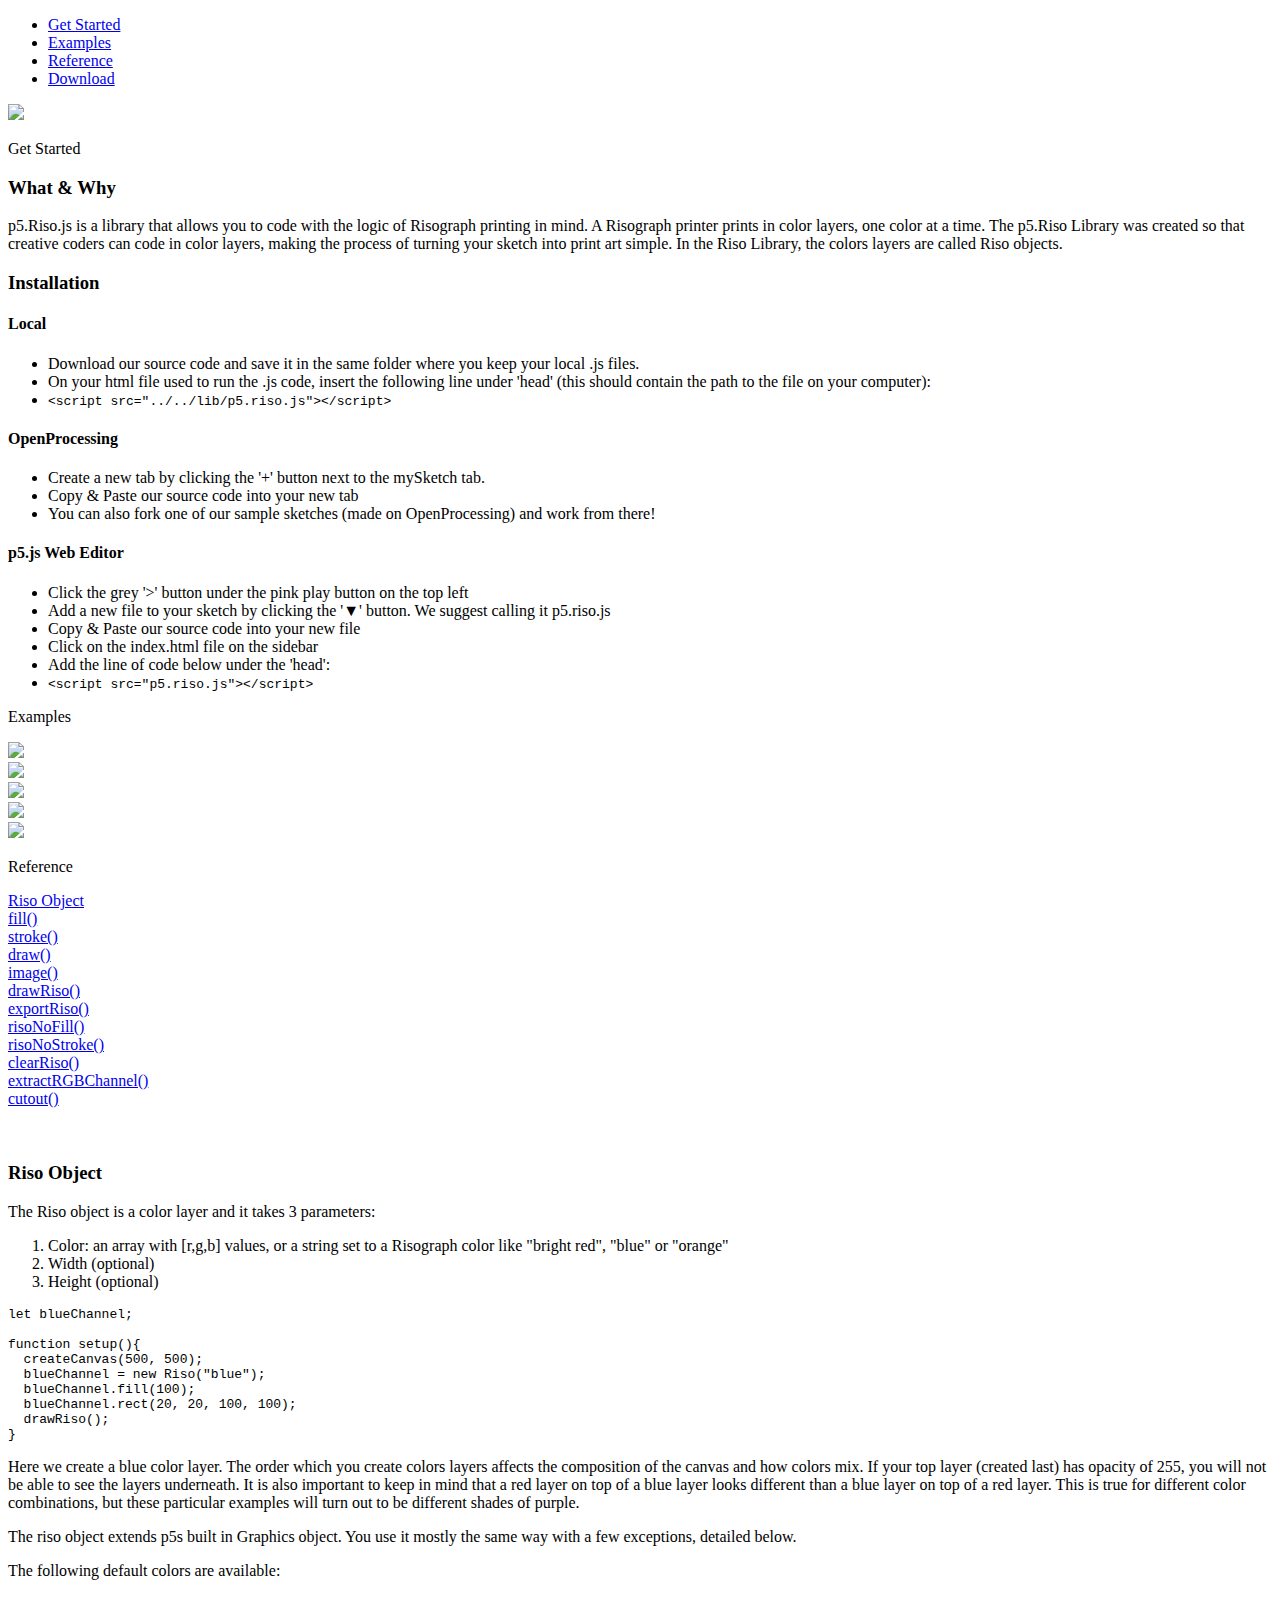
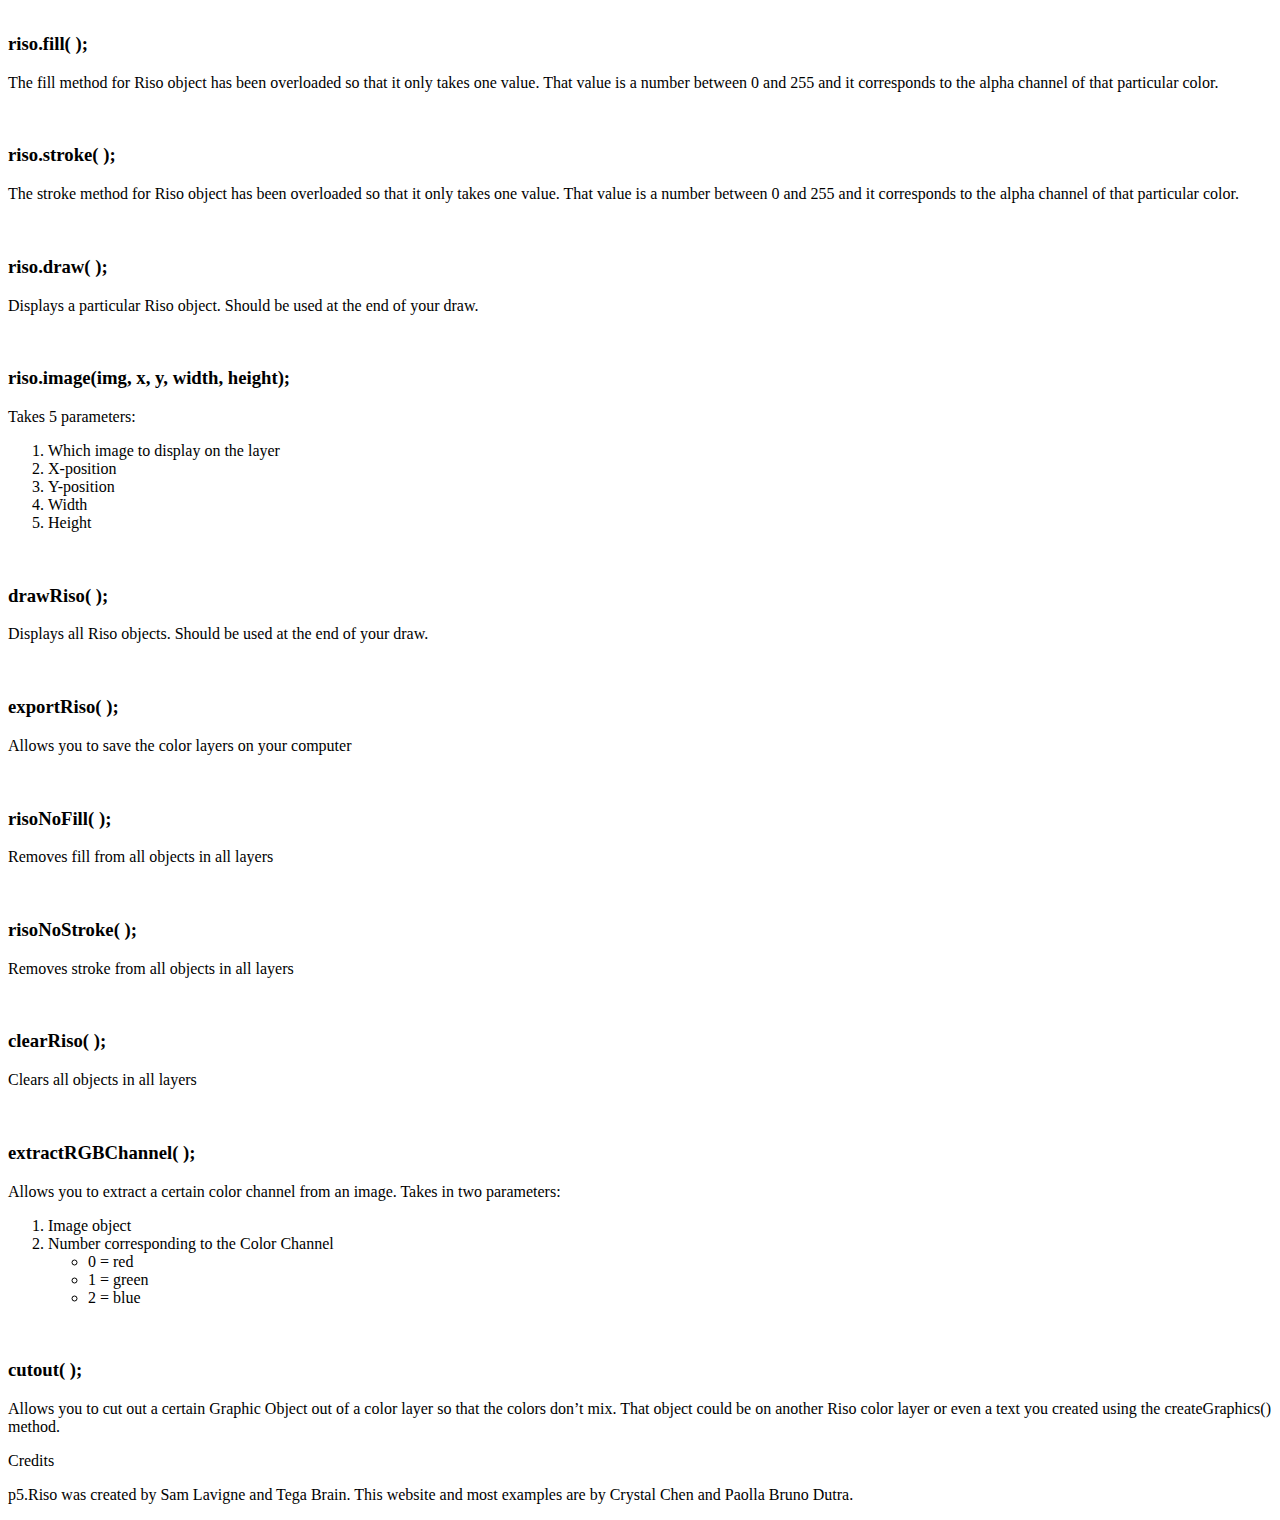
==== docs/index.html @ fc684877 "change download link" ====
<!DOCTYPE html>
<html>

<head>
  <meta charset="utf-8">
  <title>p5.riso</title>
  <link rel="stylesheet" href="prism.css">
  <link rel="stylesheet" href="style.css">
</head>

<body>

  <nav class="nav-wrapper">
    <ul>
      <!-- <li><img id="icon" src="assets/p5.Riso.gif"></li> -->
      <li><a href="#get" id="C">Get Started</a></li>
      <li><a href="#ex" id="Y">Examples</a></li>
      <li><a href="#ref" id="M">Reference</a></li>
      <li><a href="https://raw.githubusercontent.com/antiboredom/p5.riso/master/lib/p5.riso.js" id="K">Download</a></li>
    </ul>
  </nav>

  <div>
    <img id="icon" src="assets/p5.Riso.gif">
  </div>


  <div id="CMYK">

    <div id="get">
      <p id="title_start">Get Started</p>
      <!--                 <img src="marilyn-warhol-cyan.jpg" alt="Marilyn by Warhol"> -->
      <div class="text1">
        <h3>What & Why</h3>
        <p> p5.Riso.js is a library that allows you to code with the logic of Risograph printing in mind. A Risograph printer prints in color layers, one color at a time. The p5.Riso Library was created so that creative coders can code in color layers, making the process of turning your sketch into print art simple. In the Riso Library, the colors layers are called Riso objects.</p>
        <h3>Installation</h3>
        <h4>Local</h4>
        <ul>
          <li>Download our source code and save it in the same folder where you keep your local .js files.</li>
          <li>On your html file used to run the .js code, insert the following line under 'head' (this should contain the path to the file on your computer):</li>
          <li><code>&lt;script src="../../lib/p5.riso.js"&gt;&lt;/script&gt;</code></li>
        </ul>
        <h4>OpenProcessing</h4>
        <ul>
          <li>Create a new tab by clicking the '+' button next to the mySketch tab.</li>
          <li>Copy & Paste our source code into your new tab</li>
          <li>You can also fork one of our sample sketches (made on OpenProcessing) and work from there!</li>
        </ul>
        <h4>p5.js Web Editor</button>
        </h4>
        <ul>
          <li>Click the grey '>' button under the pink play button on the top left</li>
          <li>Add a new file to your sketch by clicking the '▼' button. We suggest calling it p5.riso.js</li>
          <li>Copy & Paste our source code into your new file</li>
          <li>Click on the index.html file on the sidebar</li>
          <li>Add the line of code below under the 'head':</li>
          <li><code>&lt;script src="p5.riso.js"&gt;&lt;/script&gt;</code></li>
        </ul>
      </div>
    </div>

    <div id="ex">
      <p id="title_ex">Examples</p>
      <div class="ml">

        <div class="riso-example">
          <a href="https://github.com/antiboredom/p5.riso/tree/master/examples/Cutout">
            <img src="assets/cutout.jpg">
          </a>
        </div>

        <div class="riso-example">
          <a href="https://github.com/antiboredom/p5.riso/tree/master/examples/Image_And_Text">
            <img src="assets/image.jpg">
          </a>
        </div>

        <div class="riso-example">
          <a href="https://github.com/antiboredom/p5.riso/tree/master/examples/Capture">
            <img src="assets/capture.jpg">
          </a>
        </div>

        <div class="riso-example">
          <a href="https://github.com/antiboredom/p5.riso/tree/master/examples/Dither">
            <img src="assets/dither1.jpg">
          </a>
        </div>

        <div class="riso-example">
          <a href="https://github.com/antiboredom/p5.riso/tree/master/examples/Dither">
            <img src="assets/dither2.jpg">
          </a>
        </div>

        <!-- FIRST ROW -->
        <!-- <div> -->
        <!--   <div class="container"> -->
        <!--     <img src="assets/layers.png" alt="" class="image"> -->
        <!--     <a href="https://www.openprocessing.org/sketch/742671"> -->
        <!--       <div class="overlay overlayFade"> -->
        <!--         <div class="text">Basic Layering</div> -->
        <!--       </div> -->
        <!--     </a> -->
        <!--   </div> -->
        <!--   <div class="container"> -->
        <!--     <img src="assets/cutout.png" alt="" class="image"> -->
        <!--     <a href="https://www.openprocessing.org/sketch/735487"> -->
        <!--       <div class="overlay overlayFade"> -->
        <!--         <div class="text">Cutout</div> -->
        <!--       </div> -->
        <!--     </a> -->
        <!--   </div> -->
        <!--   <div class="container"> -->
        <!--     <img src="assets/marilyn.png" alt="" class="image"> -->
        <!--     <a href="https://www.openprocessing.org/sketch/735496"> -->
        <!--       <div class="overlay overlayFade"> -->
        <!--         <div class="text">Cutout Text</div> -->
        <!--       </div> -->
        <!--     </a> -->
        <!--   </div> -->
        <!-- </div> -->
        <!--  -->
        <!-- <!&#45;&#45; SECOND ROW &#45;&#45;> -->
        <!-- <div> -->
        <!--   <div class="container"> -->
        <!--     <img src="assets/pattern.png" alt="" class="image"> -->
        <!--     <a href="https://www.openprocessing.org/sketch/736204"> -->
        <!--       <div class="overlay overlayFade"> -->
        <!--         <div class="text">Patterns</div> -->
        <!--       </div> -->
        <!--     </a> -->
        <!--   </div> -->
        <!--   <div class="container"> -->
        <!--     <img src="assets/lindenmayer.png" alt="" class="image"> -->
        <!--     <a href="https://www.openprocessing.org/sketch/736394"> -->
        <!--       <div class="overlay overlayFade"> -->
        <!--         <div class="text">Lindernmayer</div> -->
        <!--       </div> -->
        <!--   </div> -->
        <!--   <div class="container"> -->
        <!--     <img src="assets/videoCap.png" alt="" class="image"> -->
        <!--     <a href="https://www.openprocessing.org/sketch/736456"> -->
        <!--       <div class="overlay overlayFade"> -->
        <!--         <div class="text">Video Capture</div> -->
        <!--       </div> -->
        <!--     </a> -->
        <!--   </div> -->
        <!-- </div> -->

      </div>
    </div>

    <div id="ref">
      <p id="title_ref">Reference</p>
      <div class="text2" id="ref_table">
        <div><a href="#riso">Riso Object</a></div>
        <div><a href="#fill">fill()</a></div>
        <div><a href="#stroke">stroke()</a></div>

        <div><a href="#draw">draw()</a></div>
        <div><a href="#image">image()</a></div>
        <div><a href="#drawRiso">drawRiso()</a></div>

        <div><a href="#expRiso">exportRiso()</a></div>
        <div><a href="#nofill">risoNoFill()</a></div>
        <div><a href="#nostroke">risoNoStroke()</a></div>

        <div><a href="#clearRiso">clearRiso()</a></div>
        <div><a href="#channel">extractRGBChannel()</a></div>
        <div><a href="#cutout">cutout()</a></div>

      </div>

      <br>
      <br>

      <div class="description" id="riso">
        <h3>Riso Object</h3>
        <p>The Riso object is a color layer and it takes 3 parameters:</p>
        <ol>
          <li>Color: an array with [r,g,b] values, or a string set to a Risograph color like "bright red", "blue" or "orange"</li>
          <li>Width (optional)</li>
          <li>Height (optional)</li>
        </ol>

<pre><code class="language-javascript">let blueChannel;

function setup(){
  createCanvas(500, 500);
  blueChannel = new Riso("blue");
  blueChannel.fill(100);
  blueChannel.rect(20, 20, 100, 100);
  drawRiso();
}</code></pre>

        <p>Here we create a blue color layer. The order which you create colors layers affects the composition of the canvas and how colors mix. If your top layer (created last) has opacity of 255, you will not be able to see the layers underneath. It is also important to keep in mind that a red layer on top of a blue layer looks different than a blue layer on top of a red layer. This is true for different color combinations, but these particular examples will turn out to be different shades of purple.</p>

        <p>The riso object extends p5s built in Graphics object. You use it mostly the same way with a few exceptions, detailed below.</p>

        <p>The following default colors are available: <span id="all-colors"></span></p>
      </div>

      <br>

      <div class="description" id="fill">
        <h3>riso.fill( );</h3>
        <p>The fill method for Riso object has been overloaded so that it only takes one value. That value is a number between 0 and 255 and it corresponds to the alpha channel of that particular color.</p>
      </div>
      <br>

      <div class="description" id="stroke">
        <h3>riso.stroke( );</h3>
        <p>The stroke method for Riso object has been overloaded so that it only takes one value. That value is a number between 0 and 255 and it corresponds to the alpha channel of that particular color.</p>
      </div>
      <br>

      <div class="description" id="draw">
        <h3>riso.draw( );</h3>
        <p>Displays a particular Riso object. Should be used at the end of your draw.</p>
      </div>
      <br>

      <div class="description" id="image">
        <h3>riso.image(img, x, y, width, height);</h3>
        <p>Takes 5 parameters:</p>
        <ol>
          <li>Which image to display on the layer</li>
          <li>X-position</li>
          <li>Y-position</li>
          <li>Width</li>
          <li>Height</li>
        </ol>
      </div>
      <br>

      <div class="description" id="drawRiso">
        <h3>drawRiso( );</h3>
        <p>Displays all Riso objects. Should be used at the end of your draw.</p>
      </div>
      <br>

      <div class="description" id="expRiso">
        <h3>exportRiso( );</h3>
        <p>Allows you to save the color layers on your computer</p>
      </div>
      <br>

      <div class="description" id="nofill">
        <h3>risoNoFill( );</h3>
        <p>Removes fill from all objects in all layers</p>
      </div>
      <br>

      <div class="description" id="nostroke">
        <h3>risoNoStroke( );</h3>
        <p>Removes stroke from all objects in all layers</p>
      </div>
      <br>

      <div class="description" id="expRiso">
        <h3>clearRiso( );</h3>
        <p>Clears all objects in all layers</p>
      </div>
      <br>

      <div class="description" id="channel">
        <h3>extractRGBChannel( );</h3>
        <p>Allows you to extract a certain color channel from an image. Takes in two parameters:</p>
        <ol>
          <li>Image object</li>
          <li>Number corresponding to the Color Channel</li>
          <ul>
            <li>0 = red</li>
            <li>1 = green</li>
            <li>2 = blue</li>
          </ul>
        </ol>
      </div>
      <br>

      <div class="description" id="cutout">
        <h3>cutout( );</h3>
        <p>Allows you to cut out a certain Graphic Object out of a color layer so that the colors don’t mix. That object could be on another Riso color layer or even a text you created using the createGraphics() method.</p>
      </div>

    </div>

    <div id="credits">
      <p id="title_credits">Credits</p>
      <div class="text1">
        <p>p5.Riso was created by Sam Lavigne and Tega Brain. This website and most examples are by Crystal Chen and Paolla Bruno Dutra.</p>
      </div>
    </div>
  </div>
  <script rel="scriptsheet" src="script.js"></script>
  <script src="prism.js"></script>
</body>

</html>
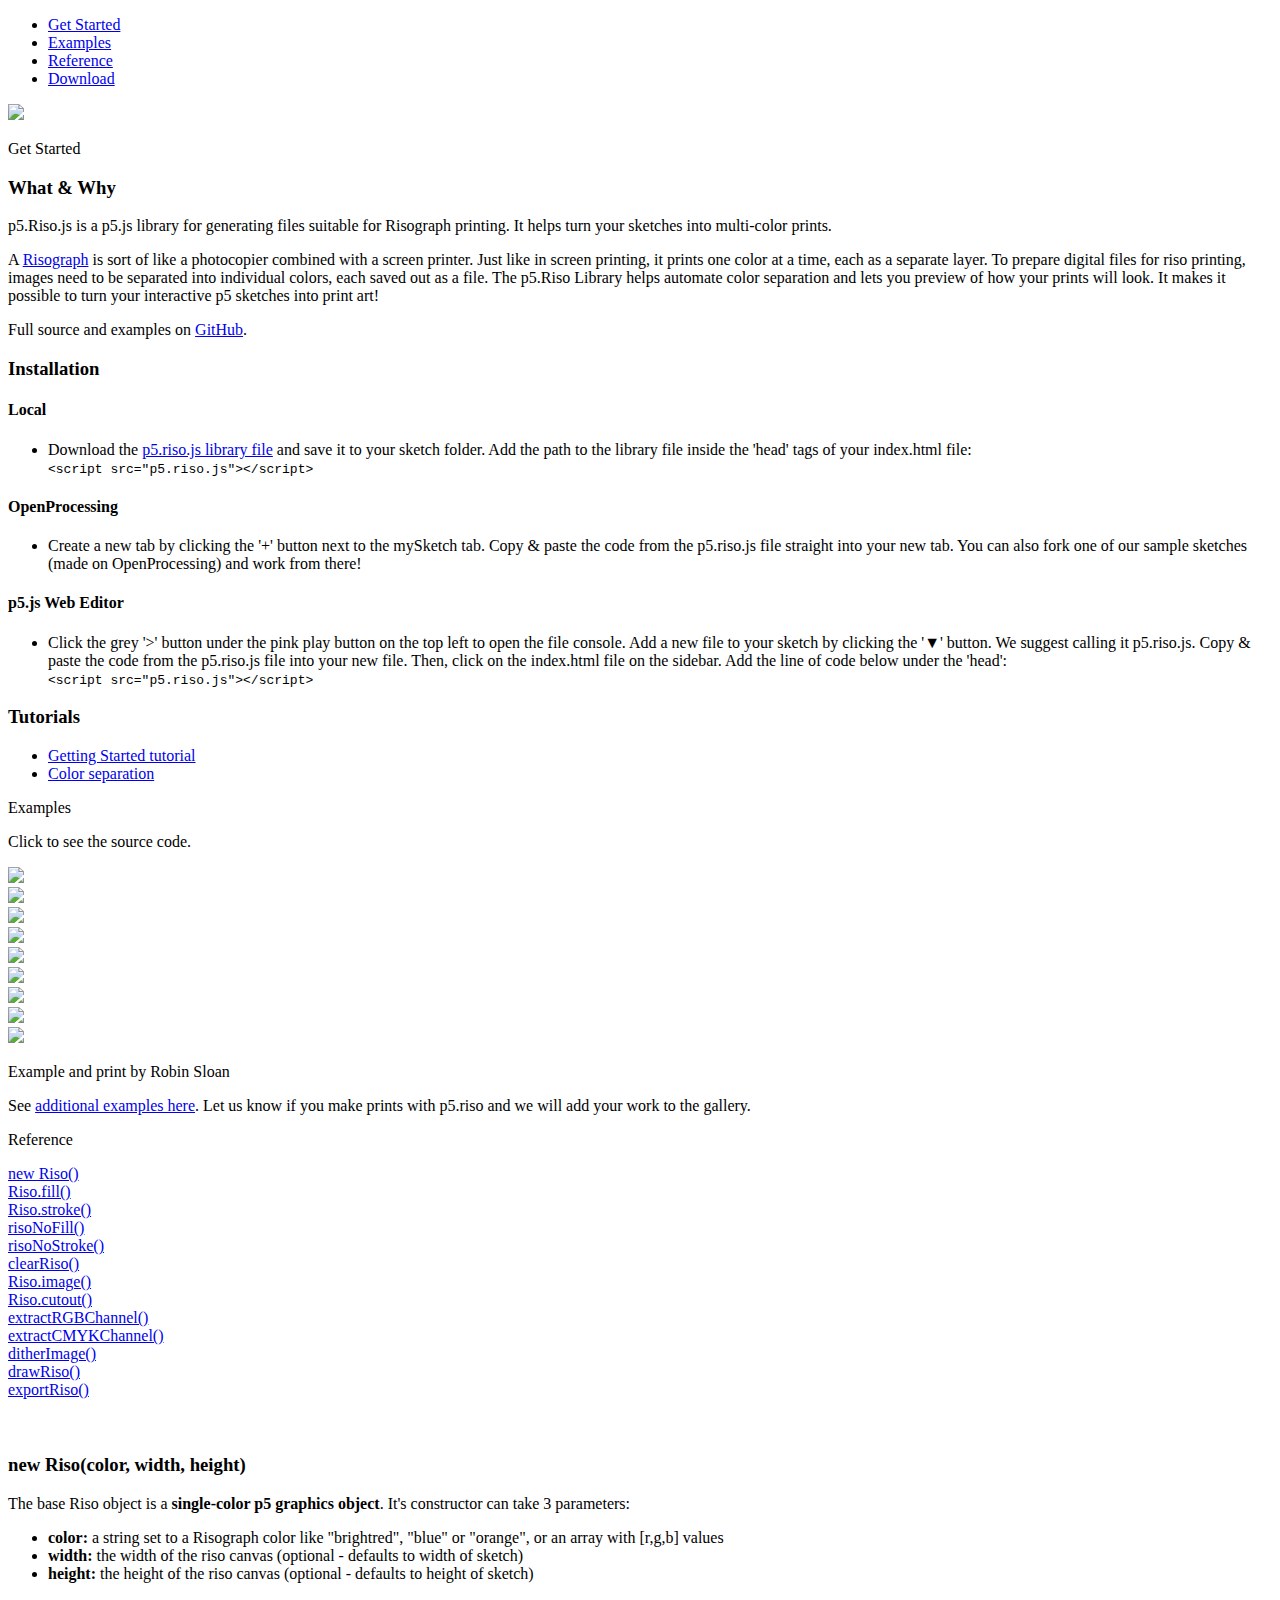
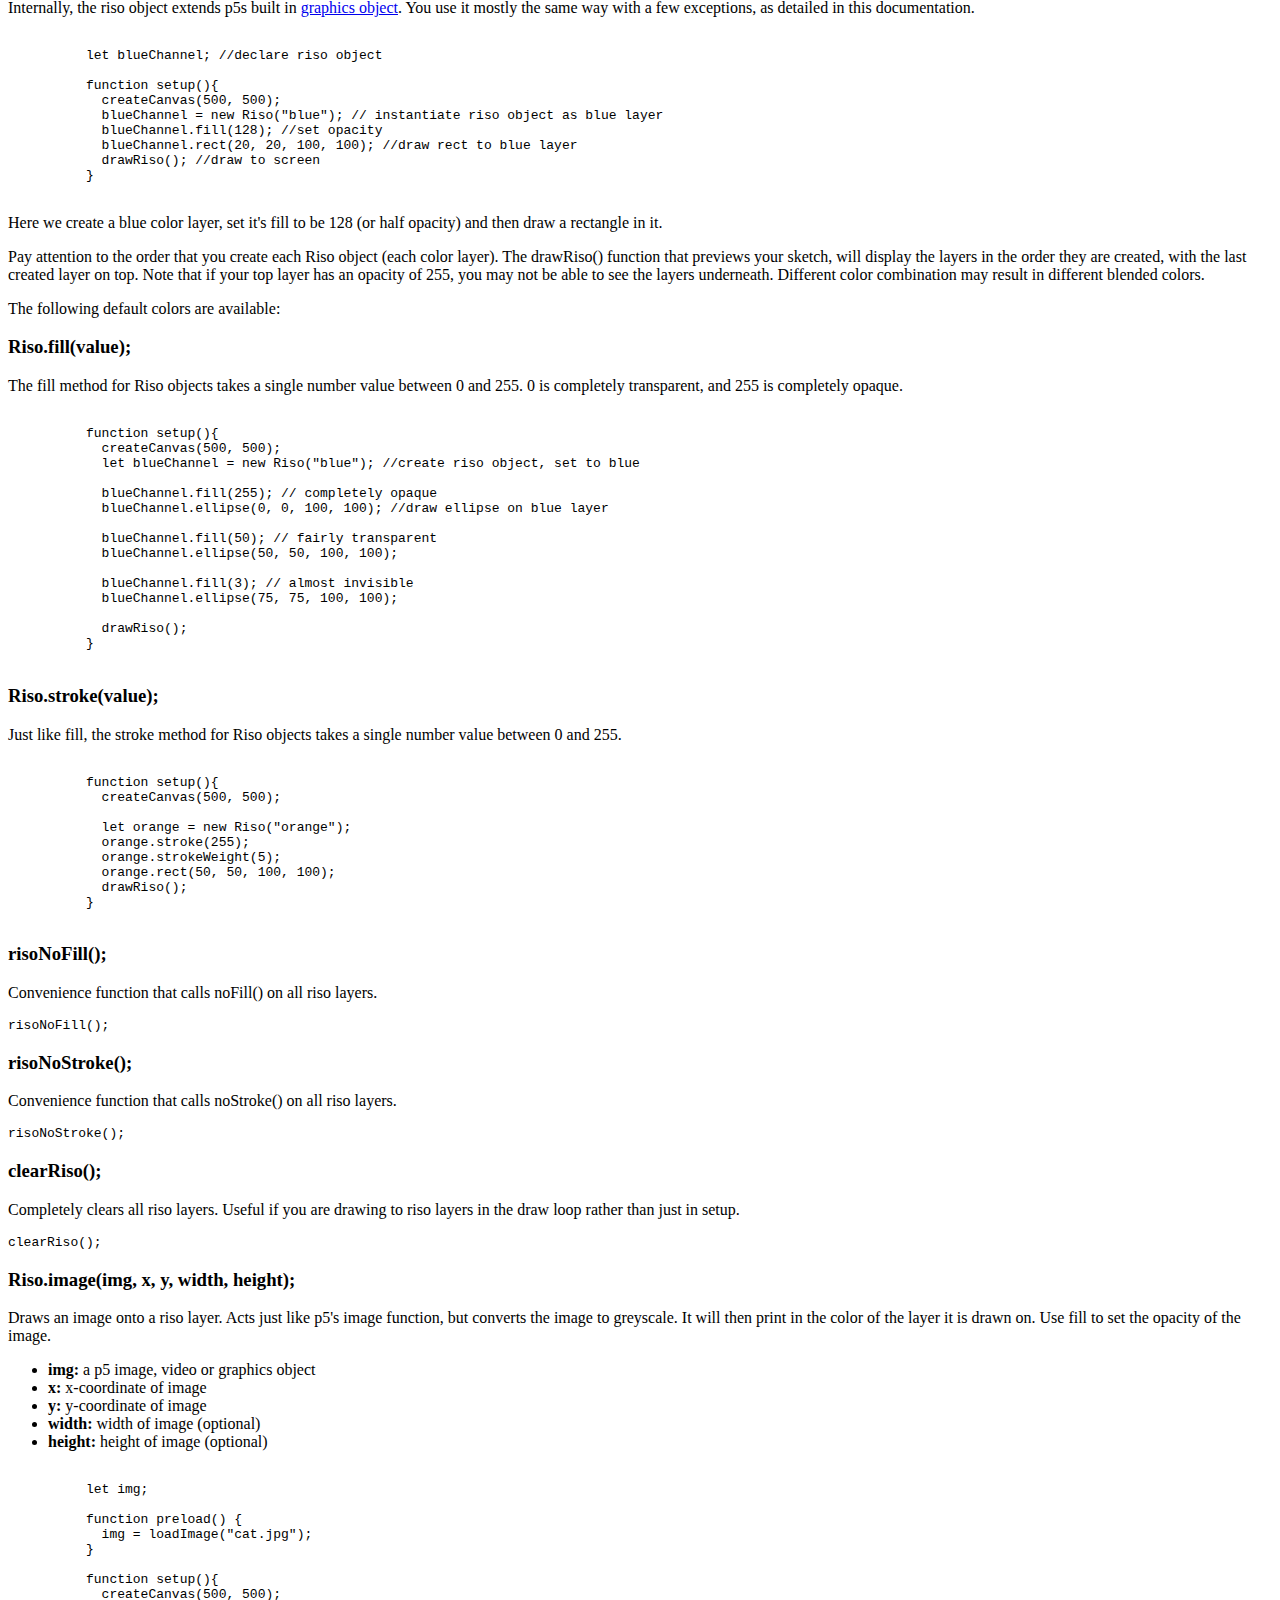
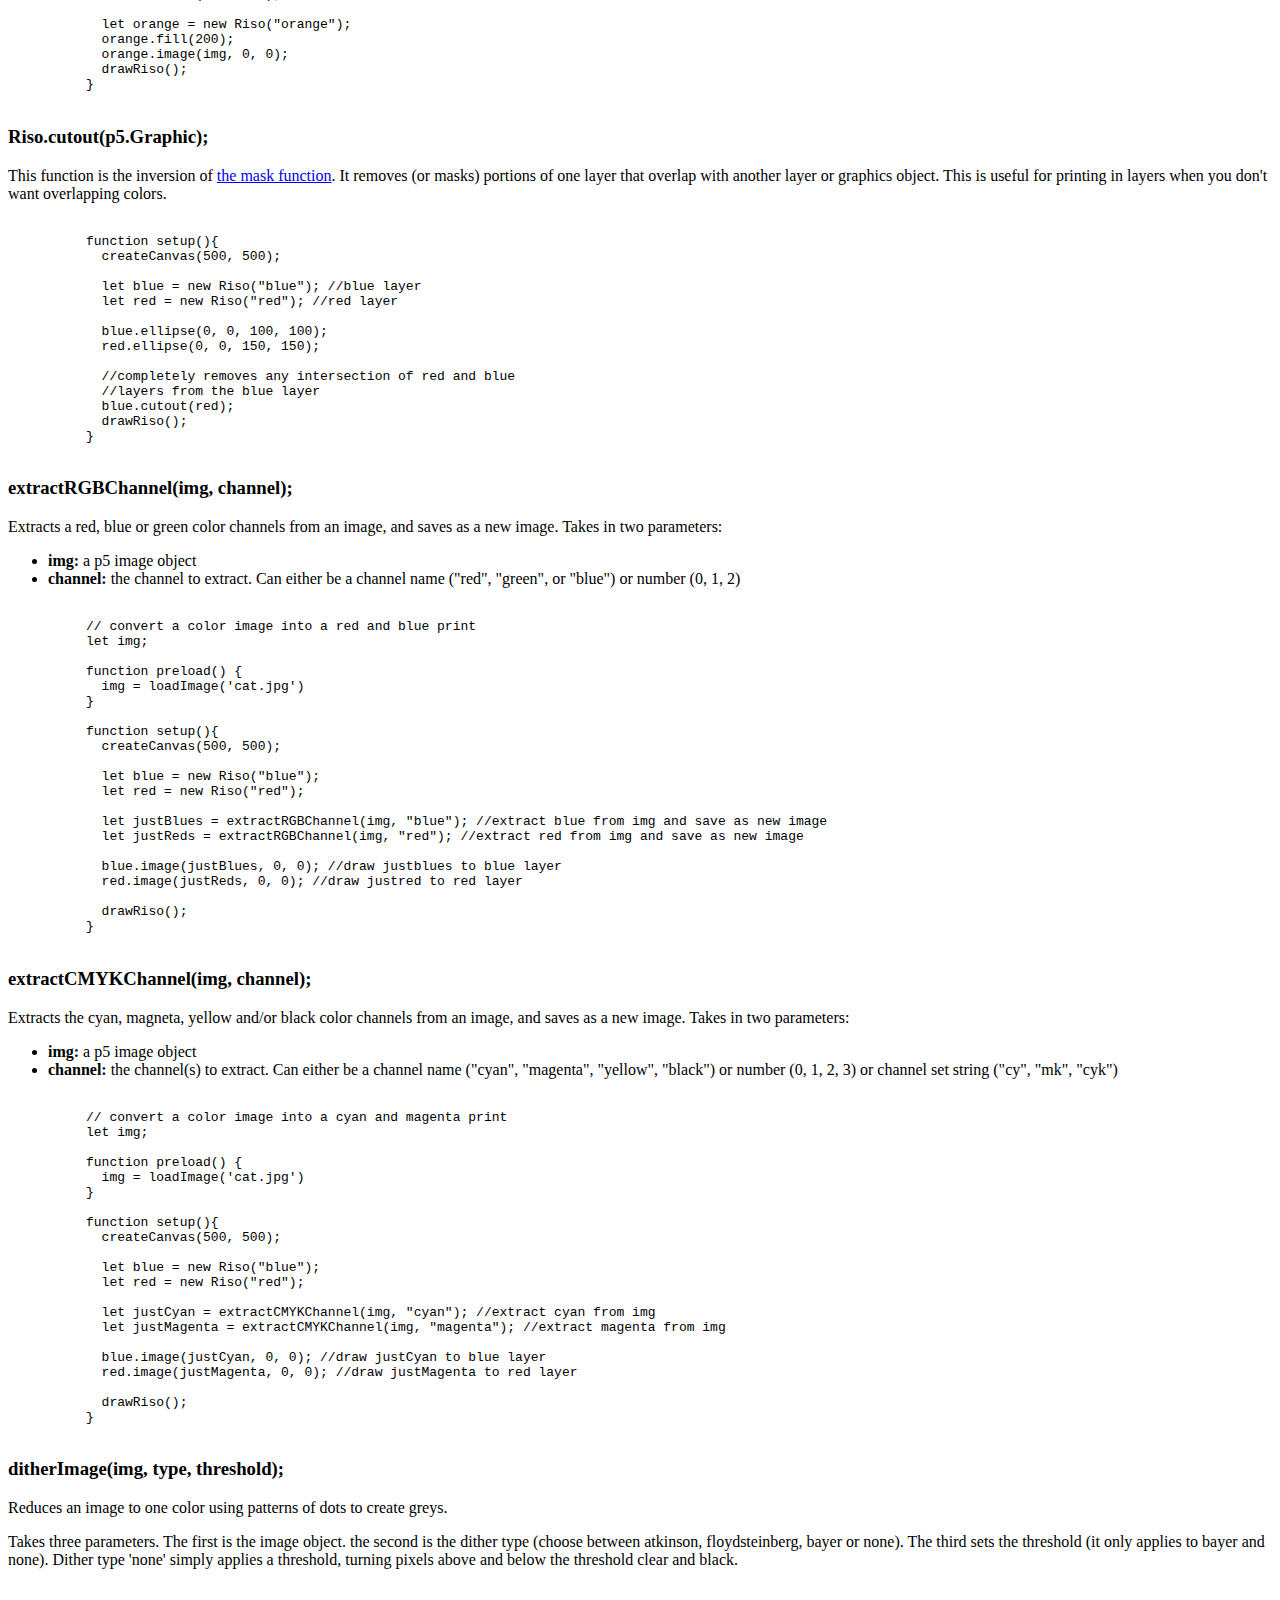
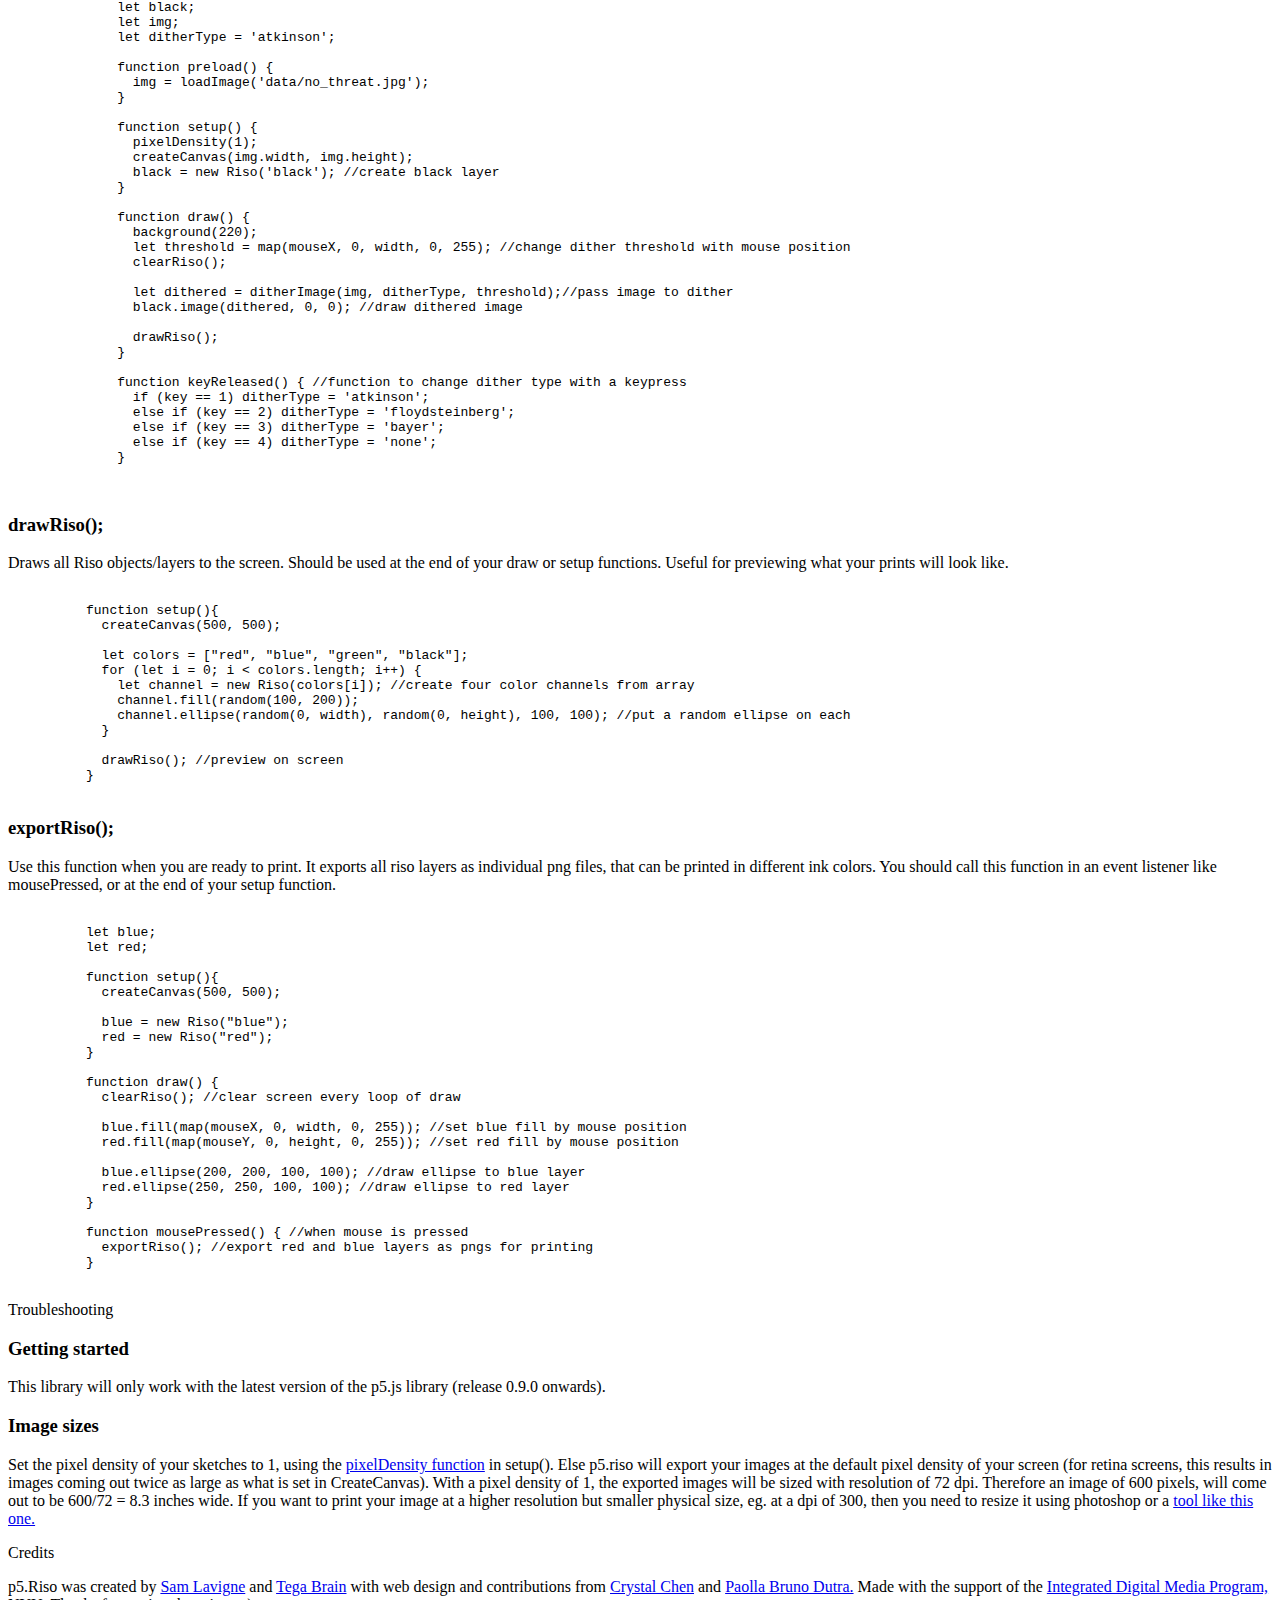
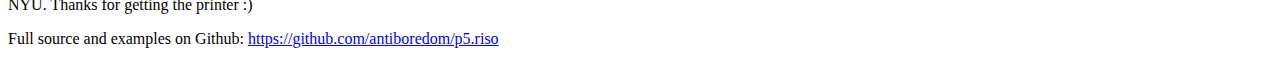
==== commit 647ecd4c: "Update index.html" ====
--- a/docs/index.html
+++ b/docs/index.html
@@ -3,6 +3,16 @@
 
 <head>
   <meta charset="utf-8">
+  <meta name="twitter:card" content="summary_large_image">
+  <meta name="twitter:title" content="p5.Riso">
+  <meta name="twitter:description" content="p5.Riso.js is a p5.js library for Risograph printing">
+  <meta name="twitter:image" content="https://antiboredom.github.io/p5.riso/assets/share.jpg">
+  <meta property="og:title" content="p5.Riso" />
+  <meta property="og:type" content="article" />
+  <meta property="og:url" content="https://antiboredom.github.io/p5.riso" />
+  <meta property="og:image" content="https://antiboredom.github.io/p5.riso/assets/share.jpg">
+  <meta property="og:description" content="p5.Riso.js is a p5.js library for Risograph printing" />
+  <meta name="viewport" content="width=device-width, initial-scale=1">
   <title>p5.riso</title>
   <link rel="stylesheet" href="prism.css">
   <link rel="stylesheet" href="style.css">
@@ -12,7 +22,6 @@
 
   <nav class="nav-wrapper">
     <ul>
-      <!-- <li><img id="icon" src="assets/p5.Riso.gif"></li> -->
       <li><a href="#get" id="C">Get Started</a></li>
       <li><a href="#ex" id="Y">Examples</a></li>
       <li><a href="#ref" id="M">Reference</a></li>
@@ -29,39 +38,52 @@
 
     <div id="get">
       <p id="title_start">Get Started</p>
-      <!--                 <img src="marilyn-warhol-cyan.jpg" alt="Marilyn by Warhol"> -->
       <div class="text1">
         <h3>What & Why</h3>
-        <p> p5.Riso.js is a library that allows you to code with the logic of Risograph printing in mind. A Risograph printer prints in color layers, one color at a time. The p5.Riso Library was created so that creative coders can code in color layers, making the process of turning your sketch into print art simple. In the Riso Library, the colors layers are called Riso objects.</p>
+        <p>p5.Riso.js is a p5.js library for generating files suitable for Risograph printing. It helps turn your sketches into multi-color prints.</p>
+          <p>A <a href="https://en.wikipedia.org/wiki/Risograph">Risograph</a> is sort of like a photocopier combined with a screen printer. Just like in screen printing, it prints one color at a time, each as a separate layer. To prepare digital files for riso printing, images need to be separated into individual colors, each saved out as a file. The p5.Riso Library helps automate color separation and lets you preview of how your prints will look. It makes it possible to turn your interactive p5 sketches into print art!
+        </p>
+        <p>Full source and examples on <a href="https://github.com/antiboredom/p5.riso">GitHub</a>.</p>
         <h3>Installation</h3>
         <h4>Local</h4>
         <ul>
-          <li>Download our source code and save it in the same folder where you keep your local .js files.</li>
-          <li>On your html file used to run the .js code, insert the following line under 'head' (this should contain the path to the file on your computer):</li>
-          <li><code>&lt;script src="../../lib/p5.riso.js"&gt;&lt;/script&gt;</code></li>
+          <li>Download the <a href="https://raw.githubusercontent.com/antiboredom/p5.riso/master/lib/p5.riso.js">p5.riso.js library file</a> and save it to your sketch folder. Add the path to the library file inside the 'head' tags of your index.html file:</li>
+          <code>&lt;script src="p5.riso.js"&gt;&lt;/script&gt;</code>
         </ul>
         <h4>OpenProcessing</h4>
         <ul>
-          <li>Create a new tab by clicking the '+' button next to the mySketch tab.</li>
-          <li>Copy & Paste our source code into your new tab</li>
-          <li>You can also fork one of our sample sketches (made on OpenProcessing) and work from there!</li>
+          <li>Create a new tab by clicking the '+' button next to the mySketch tab. Copy & paste the code from the p5.riso.js file straight into your new tab. You can also fork one of our sample sketches (made on OpenProcessing) and work from there!</li>
         </ul>
         <h4>p5.js Web Editor</button>
         </h4>
         <ul>
-          <li>Click the grey '>' button under the pink play button on the top left</li>
-          <li>Add a new file to your sketch by clicking the '▼' button. We suggest calling it p5.riso.js</li>
-          <li>Copy & Paste our source code into your new file</li>
-          <li>Click on the index.html file on the sidebar</li>
-          <li>Add the line of code below under the 'head':</li>
-          <li><code>&lt;script src="p5.riso.js"&gt;&lt;/script&gt;</code></li>
-        </ul>
-      </div>
+          <li>Click the grey '>' button under the pink play button on the top left to open the file console. Add a new file to your sketch by clicking the '▼' button. We suggest calling it p5.riso.js. Copy & paste the code from the p5.riso.js file into your new file. Then, click on the index.html file on the sidebar. Add the line of code below under the 'head':</li>
+          <code>&lt;script src="p5.riso.js"&gt;&lt;/script&gt;</code>
+        </ul>
+
+      <h3>Tutorials</h3>
+
+      <ul>
+          <li>
+
+    <a href="https://github.com/antiboredom/p5.riso/blob/master/tutorials/getting-started.md">Getting Started tutorial</a>
+
+  </li>
+  <li>
+
+    <a href="https://github.com/antiboredom/p5.riso/blob/master/tutorials/color-separation.md">Color separation</a>
+
+  </li>
+</ul>
+</div>
+      </div>
+
     </div>
 
     <div id="ex">
       <p id="title_ex">Examples</p>
       <div class="ml">
+        <p>Click to see the source code.</p>
 
         <div class="riso-example">
           <a href="https://github.com/antiboredom/p5.riso/tree/master/examples/Cutout">
@@ -71,7 +93,12 @@
 
         <div class="riso-example">
           <a href="https://github.com/antiboredom/p5.riso/tree/master/examples/Image_And_Text">
-            <img src="assets/image.jpg">
+            <img src="assets/claire.gif">
+          </a>
+        </div>
+        <div class="riso-example">
+          <a href="https://github.com/antiboredom/p5.riso/tree/master/examples/Smudge">
+            <img src="assets/smudge1.jpg">
           </a>
         </div>
 
@@ -92,6 +119,25 @@
             <img src="assets/dither2.jpg">
           </a>
         </div>
+        <div class="riso-example">
+          <a href="https://github.com/antiboredom/p5.riso/tree/master/examples/Color_test">
+            <img src="assets/3-color.gif">
+          </a>
+        </div>
+        <div class="riso-example">
+          <a href="https://github.com/antiboredom/p5.riso/tree/master/examples/Dither-test">
+            <img src="assets/dither-test.jpg">
+          </a>
+        </div>
+
+        <div class="riso-example">
+          <a href="https://github.com/antiboredom/p5.riso/tree/master/examples/CMYK-Compression">
+            <img src="assets/cmyk_compression_sloan.jpg">
+          </a>
+          <p>Example and print by Robin Sloan</p>
+        </div>
+
+        <p>See <a href="https://github.com/antiboredom/p5.riso/blob/master/additional_examples.md">additional examples here</a>. Let us know if you make prints with p5.riso and we will add your work to the gallery.</p>
 
         <!-- FIRST ROW -->
         <!-- <div> -->
@@ -154,142 +200,335 @@
     <div id="ref">
       <p id="title_ref">Reference</p>
       <div class="text2" id="ref_table">
-        <div><a href="#riso">Riso Object</a></div>
-        <div><a href="#fill">fill()</a></div>
-        <div><a href="#stroke">stroke()</a></div>
-
-        <div><a href="#draw">draw()</a></div>
-        <div><a href="#image">image()</a></div>
-        <div><a href="#drawRiso">drawRiso()</a></div>
-
-        <div><a href="#expRiso">exportRiso()</a></div>
+        <div><a href="#riso">new Riso()</a></div>
+        <div><a href="#fill">Riso.fill()</a></div>
+        <div><a href="#stroke">Riso.stroke()</a></div>
         <div><a href="#nofill">risoNoFill()</a></div>
         <div><a href="#nostroke">risoNoStroke()</a></div>
-
         <div><a href="#clearRiso">clearRiso()</a></div>
+        <div><a href="#image">Riso.image()</a></div>
+        <div><a href="#cutout">Riso.cutout()</a></div>
         <div><a href="#channel">extractRGBChannel()</a></div>
-        <div><a href="#cutout">cutout()</a></div>
-
+        <div><a href="#channelCMYK">extractCMYKChannel()</a></div>
+        <div><a href="#dither">ditherImage()</a></div>
+        <div><a href="#drawRiso">drawRiso()</a></div>
+        <div><a href="#expRiso">exportRiso()</a></div>
       </div>
 
       <br>
       <br>
 
       <div class="description" id="riso">
-        <h3>Riso Object</h3>
-        <p>The Riso object is a color layer and it takes 3 parameters:</p>
-        <ol>
-          <li>Color: an array with [r,g,b] values, or a string set to a Risograph color like "bright red", "blue" or "orange"</li>
-          <li>Width (optional)</li>
-          <li>Height (optional)</li>
-        </ol>
-
-<pre><code class="language-javascript">let blueChannel;
-
-function setup(){
-  createCanvas(500, 500);
-  blueChannel = new Riso("blue");
-  blueChannel.fill(100);
-  blueChannel.rect(20, 20, 100, 100);
-  drawRiso();
-}</code></pre>
-
-        <p>Here we create a blue color layer. The order which you create colors layers affects the composition of the canvas and how colors mix. If your top layer (created last) has opacity of 255, you will not be able to see the layers underneath. It is also important to keep in mind that a red layer on top of a blue layer looks different than a blue layer on top of a red layer. This is true for different color combinations, but these particular examples will turn out to be different shades of purple.</p>
-
-        <p>The riso object extends p5s built in Graphics object. You use it mostly the same way with a few exceptions, detailed below.</p>
+        <h3>new Riso(color, width, height)</h3>
+        <p>The base Riso object is a <b>single-color p5 graphics object</b>. It's constructor can take 3 parameters:</p>
+        <ul>
+          <li><b>color:</b> a string set to a Risograph color like "brightred", "blue" or "orange", or an array with [r,g,b] values</li>
+          <li><b>width:</b> the width of the riso canvas (optional - defaults to width of sketch)</li>
+          <li><b>height:</b> the height of the riso canvas (optional - defaults to height of sketch)</li>
+        </ul>
+
+        <p>Internally, the riso object extends p5s built in <a href="https://p5js.org/reference/#/p5/createGraphics">graphics object</a>. You use it mostly the same way with a few exceptions, as detailed in this documentation.</p>
+
+        <pre><code class="language-javascript">
+          let blueChannel; //declare riso object
+
+          function setup(){
+            createCanvas(500, 500);
+            blueChannel = new Riso("blue"); // instantiate riso object as blue layer
+            blueChannel.fill(128); //set opacity
+            blueChannel.rect(20, 20, 100, 100); //draw rect to blue layer
+            drawRiso(); //draw to screen
+          }
+        </code></pre>
+
+        <p>Here we create a blue color layer, set it's fill to be 128 (or half opacity) and then draw a rectangle in it.</p>
+        <p>Pay attention to the order that you create each Riso object (each color layer). The drawRiso() function that previews your sketch, will display the layers in the order they are created, with the last created layer on top.  Note that if your top layer has an opacity of 255, you may not be able to see the layers underneath. Different color combination may result in different blended colors.</p>
 
         <p>The following default colors are available: <span id="all-colors"></span></p>
       </div>
 
-      <br>
-
       <div class="description" id="fill">
-        <h3>riso.fill( );</h3>
-        <p>The fill method for Riso object has been overloaded so that it only takes one value. That value is a number between 0 and 255 and it corresponds to the alpha channel of that particular color.</p>
-      </div>
-      <br>
+        <h3>Riso.fill(value);</h3>
+        <p>The fill method for Riso objects takes a single number value between 0 and 255. 0 is completely transparent, and 255 is completely opaque.</p>
+
+        <pre><code class="language-javascript">
+          function setup(){
+            createCanvas(500, 500);
+            let blueChannel = new Riso("blue"); //create riso object, set to blue
+
+            blueChannel.fill(255); // completely opaque
+            blueChannel.ellipse(0, 0, 100, 100); //draw ellipse on blue layer
+
+            blueChannel.fill(50); // fairly transparent
+            blueChannel.ellipse(50, 50, 100, 100);
+
+            blueChannel.fill(3); // almost invisible
+            blueChannel.ellipse(75, 75, 100, 100);
+
+            drawRiso();
+          }
+        </code></pre>
+
+      </div>
 
       <div class="description" id="stroke">
-        <h3>riso.stroke( );</h3>
-        <p>The stroke method for Riso object has been overloaded so that it only takes one value. That value is a number between 0 and 255 and it corresponds to the alpha channel of that particular color.</p>
-      </div>
-      <br>
-
-      <div class="description" id="draw">
-        <h3>riso.draw( );</h3>
-        <p>Displays a particular Riso object. Should be used at the end of your draw.</p>
-      </div>
-      <br>
+        <h3>Riso.stroke(value);</h3>
+        <p>Just like fill, the stroke method for Riso objects takes a single number value between 0 and 255.</p>
+        <pre><code class="language-javascript">
+          function setup(){
+            createCanvas(500, 500);
+
+            let orange = new Riso("orange");
+            orange.stroke(255);
+            orange.strokeWeight(5);
+            orange.rect(50, 50, 100, 100);
+            drawRiso();
+          }
+        </code></pre>
+      </div>
+
+      <div class="description" id="nofill">
+        <h3>risoNoFill();</h3>
+        <p>Convenience function that calls noFill() on all riso layers.</p>
+        <pre><code class="language-javascript">risoNoFill();</code></pre>
+      </div>
+
+      <div class="description" id="nostroke">
+        <h3>risoNoStroke();</h3>
+        <p>Convenience function that calls noStroke() on all riso layers.</p>
+        <pre><code class="language-javascript">risoNoStroke();</code></pre>
+      </div>
+
+      <div class="description" id="clearRiso">
+        <h3>clearRiso();</h3>
+        <p>Completely clears all riso layers. Useful if you are drawing to riso layers in the draw loop rather than just in setup.</p>
+        <pre><code class="language-javascript">clearRiso();</code></pre>
+      </div>
 
       <div class="description" id="image">
-        <h3>riso.image(img, x, y, width, height);</h3>
-        <p>Takes 5 parameters:</p>
-        <ol>
-          <li>Which image to display on the layer</li>
-          <li>X-position</li>
-          <li>Y-position</li>
-          <li>Width</li>
-          <li>Height</li>
-        </ol>
-      </div>
-      <br>
-
+        <h3>Riso.image(img, x, y, width, height);</h3>
+        <p>Draws an image onto a riso layer. Acts just like p5's image function, but converts the image to greyscale. It will then print in the color of the layer it is drawn on. Use fill to set the opacity of the image.</p>
+        <ul>
+          <li><b>img:</b> a p5 image, video or graphics object</li>
+          <li><b>x:</b> x-coordinate of image</li>
+          <li><b>y:</b> y-coordinate of image</li>
+          <li><b>width:</b> width of image (optional)</li>
+          <li><b>height:</b> height of image (optional)</li>
+        </ul>
+
+        <pre><code class="language-javascript">
+          let img;
+
+          function preload() {
+            img = loadImage("cat.jpg");
+          }
+
+          function setup(){
+            createCanvas(500, 500);
+
+            let orange = new Riso("orange");
+            orange.fill(200);
+            orange.image(img, 0, 0);
+            drawRiso();
+          }
+        </code></pre>
+      </div>
+
+
+      <div class="description" id="cutout">
+        <h3>Riso.cutout(p5.Graphic);</h3>
+        <p>This function is the inversion of <a href="https://p5js.org/reference/#/p5.Image/mask">the mask function</a>. It removes (or masks) portions of one layer that overlap with another layer or graphics object. This is useful for printing in layers when you don't want overlapping colors.</p>
+
+        <pre><code class="language-javascript">
+          function setup(){
+            createCanvas(500, 500);
+
+            let blue = new Riso("blue"); //blue layer
+            let red = new Riso("red"); //red layer
+
+            blue.ellipse(0, 0, 100, 100);
+            red.ellipse(0, 0, 150, 150);
+
+            //completely removes any intersection of red and blue
+            //layers from the blue layer
+            blue.cutout(red);
+            drawRiso();
+          }
+        </code></pre>
+      </div>
+
+      <div class="description" id="channel">
+        <h3>extractRGBChannel(img, channel);</h3>
+        <p>Extracts a red, blue or green color channels from an image, and saves as a new image. Takes in two parameters:</p>
+        <ul>
+          <li><b>img:</b> a p5 image object</li>
+          <li><b>channel:</b> the channel to extract. Can either be a channel name ("red", "green", or "blue") or number (0, 1, 2) </li>
+        </ul>
+
+        <pre><code class="language-javascript">
+          // convert a color image into a red and blue print
+          let img;
+
+          function preload() {
+            img = loadImage('cat.jpg')
+          }
+
+          function setup(){
+            createCanvas(500, 500);
+
+            let blue = new Riso("blue");
+            let red = new Riso("red");
+
+            let justBlues = extractRGBChannel(img, "blue"); //extract blue from img and save as new image
+            let justReds = extractRGBChannel(img, "red"); //extract red from img and save as new image
+
+            blue.image(justBlues, 0, 0); //draw justblues to blue layer
+            red.image(justReds, 0, 0); //draw justred to red layer
+
+            drawRiso();
+          }
+        </code></pre>
+      </div>
+
+       <div class="description" id="channelCMYK">
+        <h3>extractCMYKChannel(img, channel);</h3>
+        <p>Extracts the cyan, magneta, yellow and/or black color channels from an image, and saves as a new image. Takes in two parameters:</p>
+        <ul>
+          <li><b>img:</b> a p5 image object</li>
+          <li><b>channel:</b> the channel(s) to extract. Can either be a channel name ("cyan", "magenta", "yellow", "black") or number (0, 1, 2, 3) or channel set string ("cy", "mk", "cyk")</li>
+        </ul>
+
+        <pre><code class="language-javascript">
+          // convert a color image into a cyan and magenta print
+          let img;
+
+          function preload() {
+            img = loadImage('cat.jpg')
+          }
+
+          function setup(){
+            createCanvas(500, 500);
+
+            let blue = new Riso("blue");
+            let red = new Riso("red");
+
+            let justCyan = extractCMYKChannel(img, "cyan"); //extract cyan from img
+            let justMagenta = extractCMYKChannel(img, "magenta"); //extract magenta from img
+
+            blue.image(justCyan, 0, 0); //draw justCyan to blue layer
+            red.image(justMagenta, 0, 0); //draw justMagenta to red layer
+
+            drawRiso();
+          }
+        </code></pre>
+      </div>
+      <div class="description" id="dither">
+              <h3>ditherImage(img, type, threshold);</h3>
+              <p>Reduces an image to one color using patterns of dots to create greys.</p>
+              <p>Takes three parameters. The first is the image object. the second is the dither type (choose between atkinson, floydsteinberg, bayer or none). The third sets the threshold (it only applies to bayer and none). Dither type 'none' simply applies a threshold, turning pixels above and below the threshold clear and black.</p>
+
+              <pre><code class="language-javascript">
+              let black;
+              let img;
+              let ditherType = 'atkinson';
+
+              function preload() {
+                img = loadImage('data/no_threat.jpg');
+              }
+
+              function setup() {
+                pixelDensity(1);
+                createCanvas(img.width, img.height);
+                black = new Riso('black'); //create black layer
+              }
+
+              function draw() {
+                background(220);
+                let threshold = map(mouseX, 0, width, 0, 255); //change dither threshold with mouse position
+                clearRiso();
+
+                let dithered = ditherImage(img, ditherType, threshold);//pass image to dither
+                black.image(dithered, 0, 0); //draw dithered image
+
+                drawRiso();
+              }
+
+              function keyReleased() { //function to change dither type with a keypress
+                if (key == 1) ditherType = 'atkinson';
+                else if (key == 2) ditherType = 'floydsteinberg';
+                else if (key == 3) ditherType = 'bayer';
+                else if (key == 4) ditherType = 'none';
+              }
+
+              </code></pre>
+            </div>
       <div class="description" id="drawRiso">
-        <h3>drawRiso( );</h3>
-        <p>Displays all Riso objects. Should be used at the end of your draw.</p>
-      </div>
-      <br>
+        <h3>drawRiso();</h3>
+        <p>Draws all Riso objects/layers to the screen. Should be used at the end of your draw or setup functions. Useful for previewing what your prints will look like.</p>
+
+        <pre><code class="language-javascript">
+          function setup(){
+            createCanvas(500, 500);
+
+            let colors = ["red", "blue", "green", "black"];
+            for (let i = 0; i < colors.length; i++) {
+              let channel = new Riso(colors[i]); //create four color channels from array
+              channel.fill(random(100, 200));
+              channel.ellipse(random(0, width), random(0, height), 100, 100); //put a random ellipse on each
+            }
+
+            drawRiso(); //preview on screen
+          }
+        </code></pre>
+      </div>
 
       <div class="description" id="expRiso">
-        <h3>exportRiso( );</h3>
-        <p>Allows you to save the color layers on your computer</p>
-      </div>
-      <br>
-
-      <div class="description" id="nofill">
-        <h3>risoNoFill( );</h3>
-        <p>Removes fill from all objects in all layers</p>
-      </div>
-      <br>
-
-      <div class="description" id="nostroke">
-        <h3>risoNoStroke( );</h3>
-        <p>Removes stroke from all objects in all layers</p>
-      </div>
-      <br>
-
-      <div class="description" id="expRiso">
-        <h3>clearRiso( );</h3>
-        <p>Clears all objects in all layers</p>
-      </div>
-      <br>
-
-      <div class="description" id="channel">
-        <h3>extractRGBChannel( );</h3>
-        <p>Allows you to extract a certain color channel from an image. Takes in two parameters:</p>
-        <ol>
-          <li>Image object</li>
-          <li>Number corresponding to the Color Channel</li>
-          <ul>
-            <li>0 = red</li>
-            <li>1 = green</li>
-            <li>2 = blue</li>
-          </ul>
-        </ol>
-      </div>
-      <br>
-
-      <div class="description" id="cutout">
-        <h3>cutout( );</h3>
-        <p>Allows you to cut out a certain Graphic Object out of a color layer so that the colors don’t mix. That object could be on another Riso color layer or even a text you created using the createGraphics() method.</p>
-      </div>
-
+        <h3>exportRiso();</h3>
+        <p>Use this function when you are ready to print. It exports all riso layers as individual png files, that can be printed in different ink colors. You should call this function in an event listener like mousePressed, or at the end of your setup function.</p>
+
+        <pre><code class="language-javascript">
+          let blue;
+          let red;
+
+          function setup(){
+            createCanvas(500, 500);
+
+            blue = new Riso("blue");
+            red = new Riso("red");
+          }
+
+          function draw() {
+            clearRiso(); //clear screen every loop of draw
+
+            blue.fill(map(mouseX, 0, width, 0, 255)); //set blue fill by mouse position
+            red.fill(map(mouseY, 0, height, 0, 255)); //set red fill by mouse position
+
+            blue.ellipse(200, 200, 100, 100); //draw ellipse to blue layer
+            red.ellipse(250, 250, 100, 100); //draw ellipse to red layer
+          }
+
+          function mousePressed() { //when mouse is pressed
+            exportRiso(); //export red and blue layers as pngs for printing
+          }
+        </code></pre>
+      </div>
     </div>
-
+    <div id="Troubleshooting">
+      <p id="title_trouble">Troubleshooting</p>
+      <div class="text1">
+        <h3>Getting started</h3>
+        <p>This library will only work with the latest version of the p5.js library (release 0.9.0 onwards).</p>
+        <h3>Image sizes</h3> 
+        <p>Set the pixel density of your sketches to 1, using the <a href="https://p5js.org/reference/#/p5/pixelDensity">pixelDensity function</a> in setup(). Else p5.riso will export your images at the default pixel density of your screen (for retina screens, this results in images coming out twice as large as what is set in CreateCanvas). With a pixel density of 1, the exported images will be sized with resolution of 72 dpi. Therefore an image of 600 pixels, will come out to be 600/72 = 8.3 inches wide. If you want to print your image at a higher resolution but smaller physical size, eg. at a dpi of 300, then you need to resize it using photoshop or a <a href="https://convert.town/image-dpi">tool like this one.</a></p>
+      </div>
+    </div>
+      
+      
     <div id="credits">
       <p id="title_credits">Credits</p>
       <div class="text1">
-        <p>p5.Riso was created by Sam Lavigne and Tega Brain. This website and most examples are by Crystal Chen and Paolla Bruno Dutra.</p>
+        <p>p5.Riso was created by <a href="http://lav.io/">Sam Lavigne</a> and <a href="http://tegabrain.com/">Tega Brain</a> with web design and contributions from <a href="https://github.com/CRYSTALMINYICHEN">Crystal Chen</a> and <a href="https://paollabd.github.io/">Paolla Bruno Dutra.</a> Made with the support of the <a href="http://idm.engineering.nyu.edu/">Integrated Digital Media Program,</a> NYU. Thanks for getting the printer :)</p>
+        <p>Full source and examples on Github: <a href="https://github.com/antiboredom/p5.riso">https://github.com/antiboredom/p5.riso</a></p>
       </div>
     </div>
   </div>
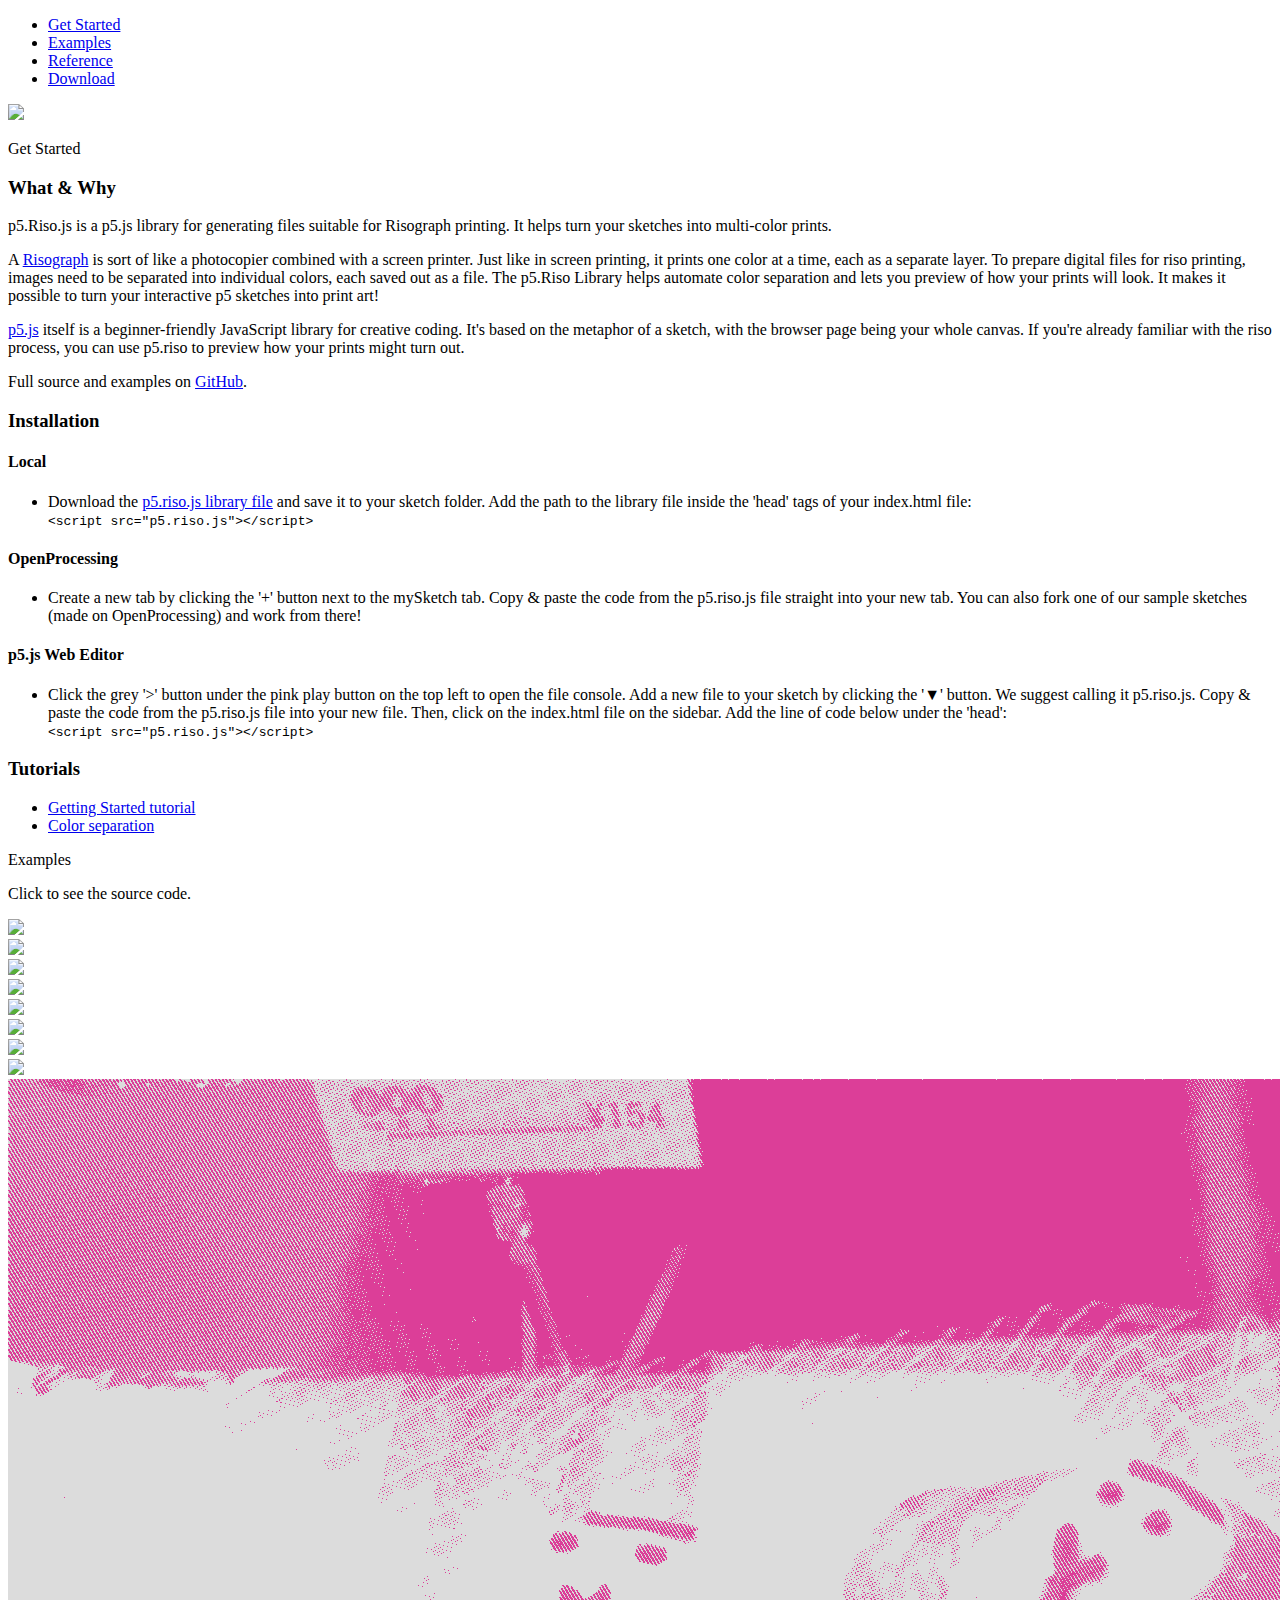
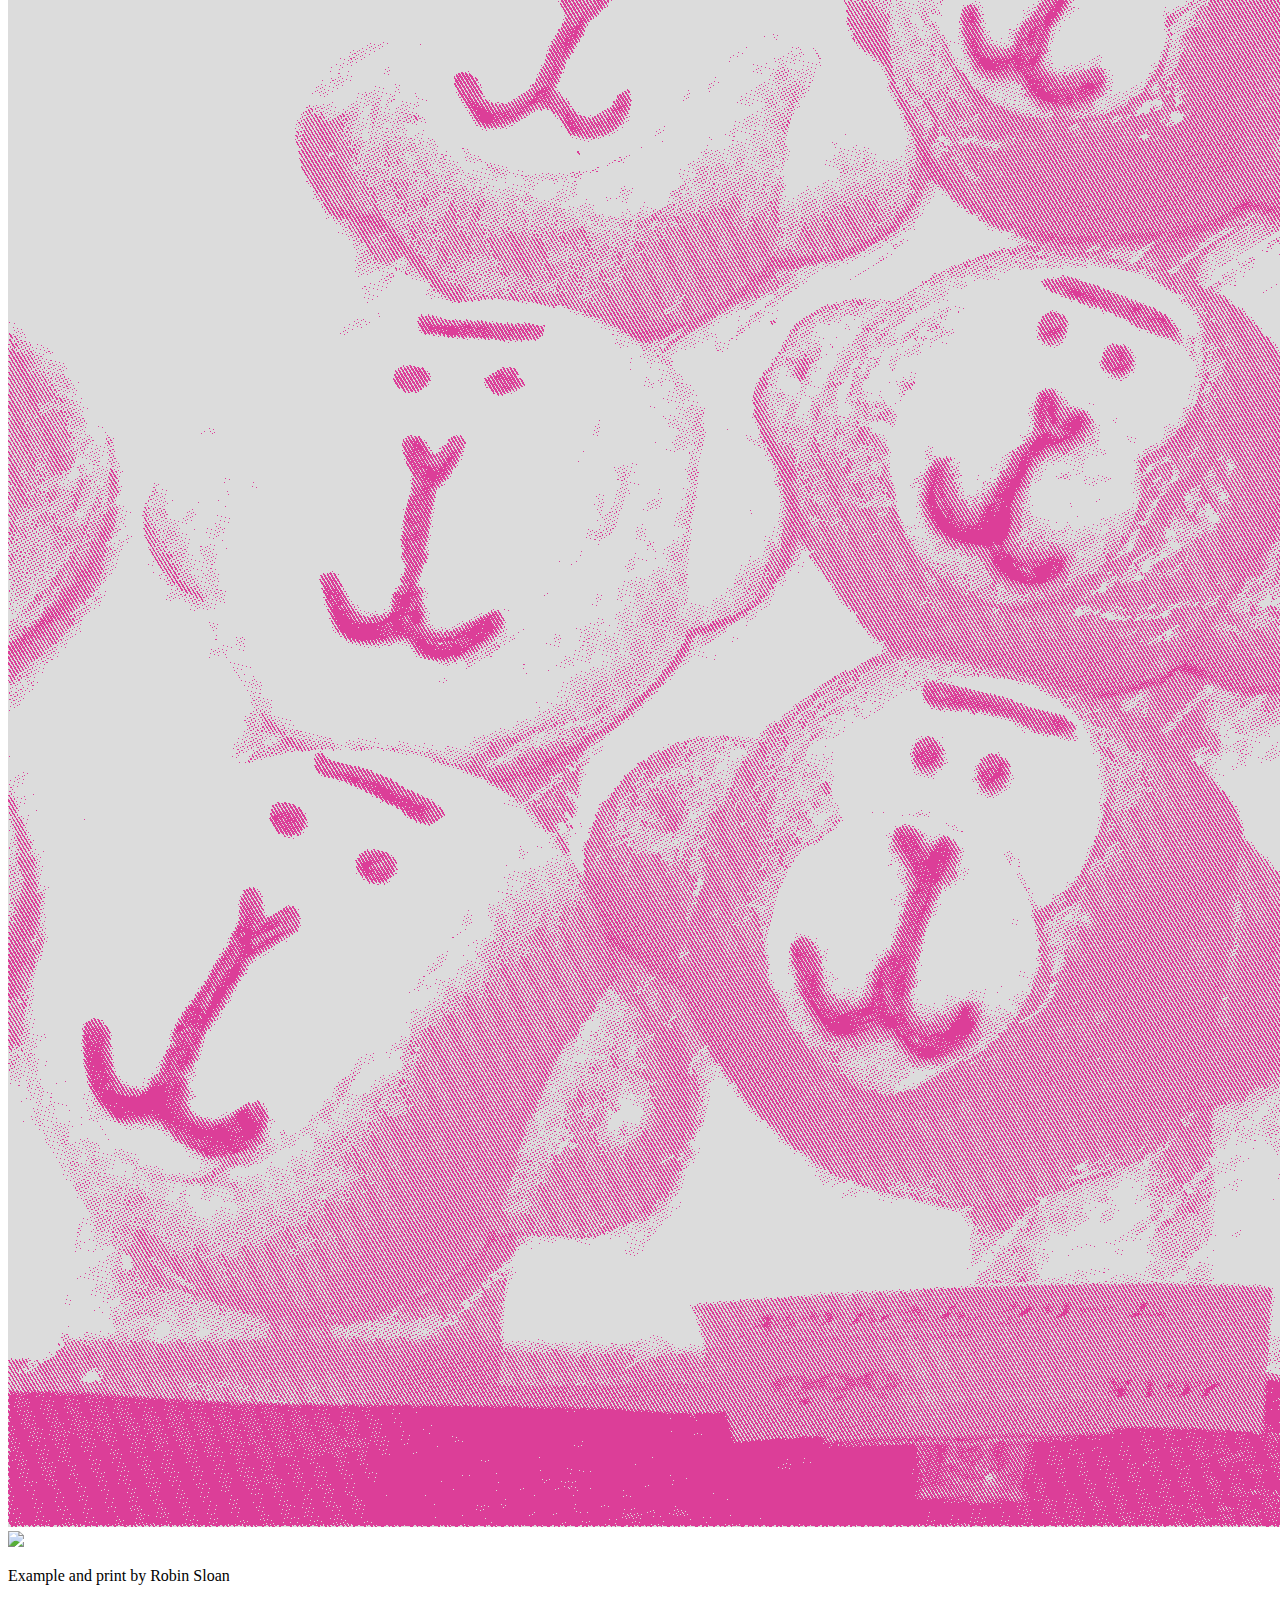
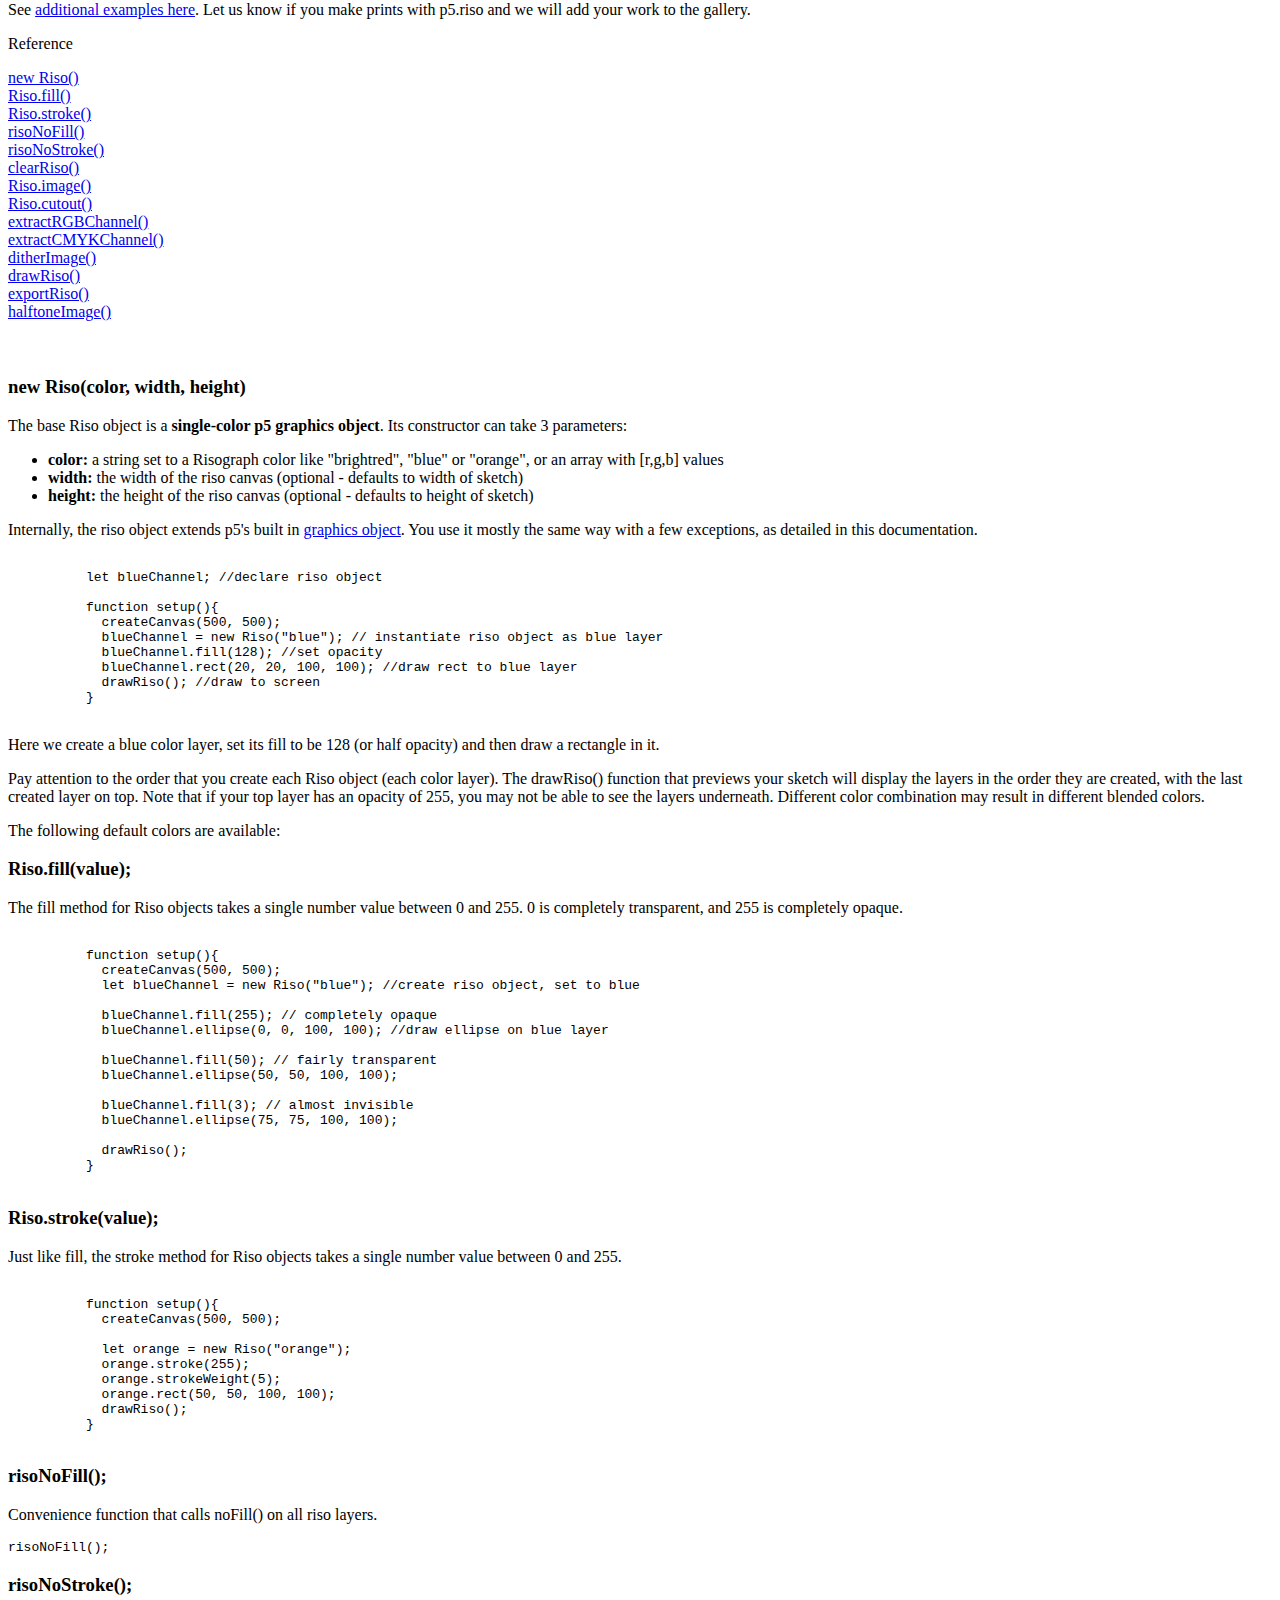
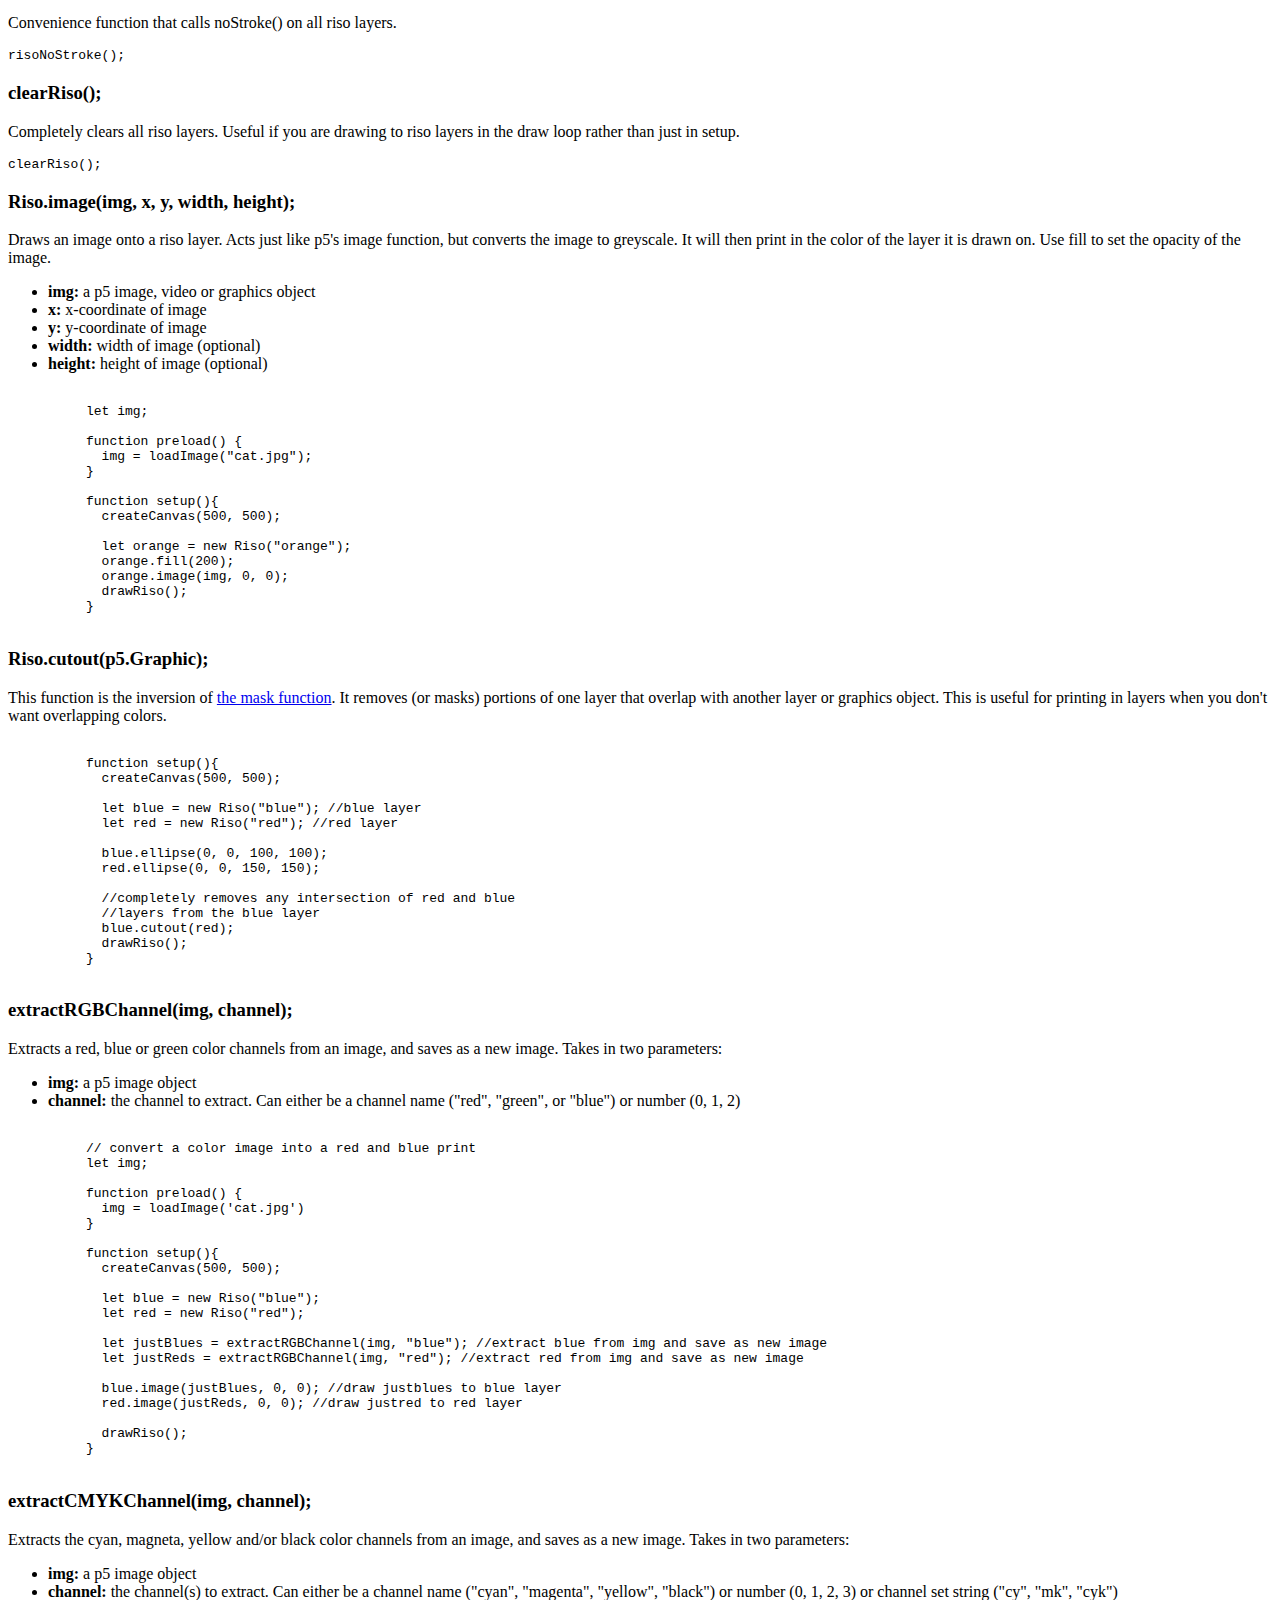
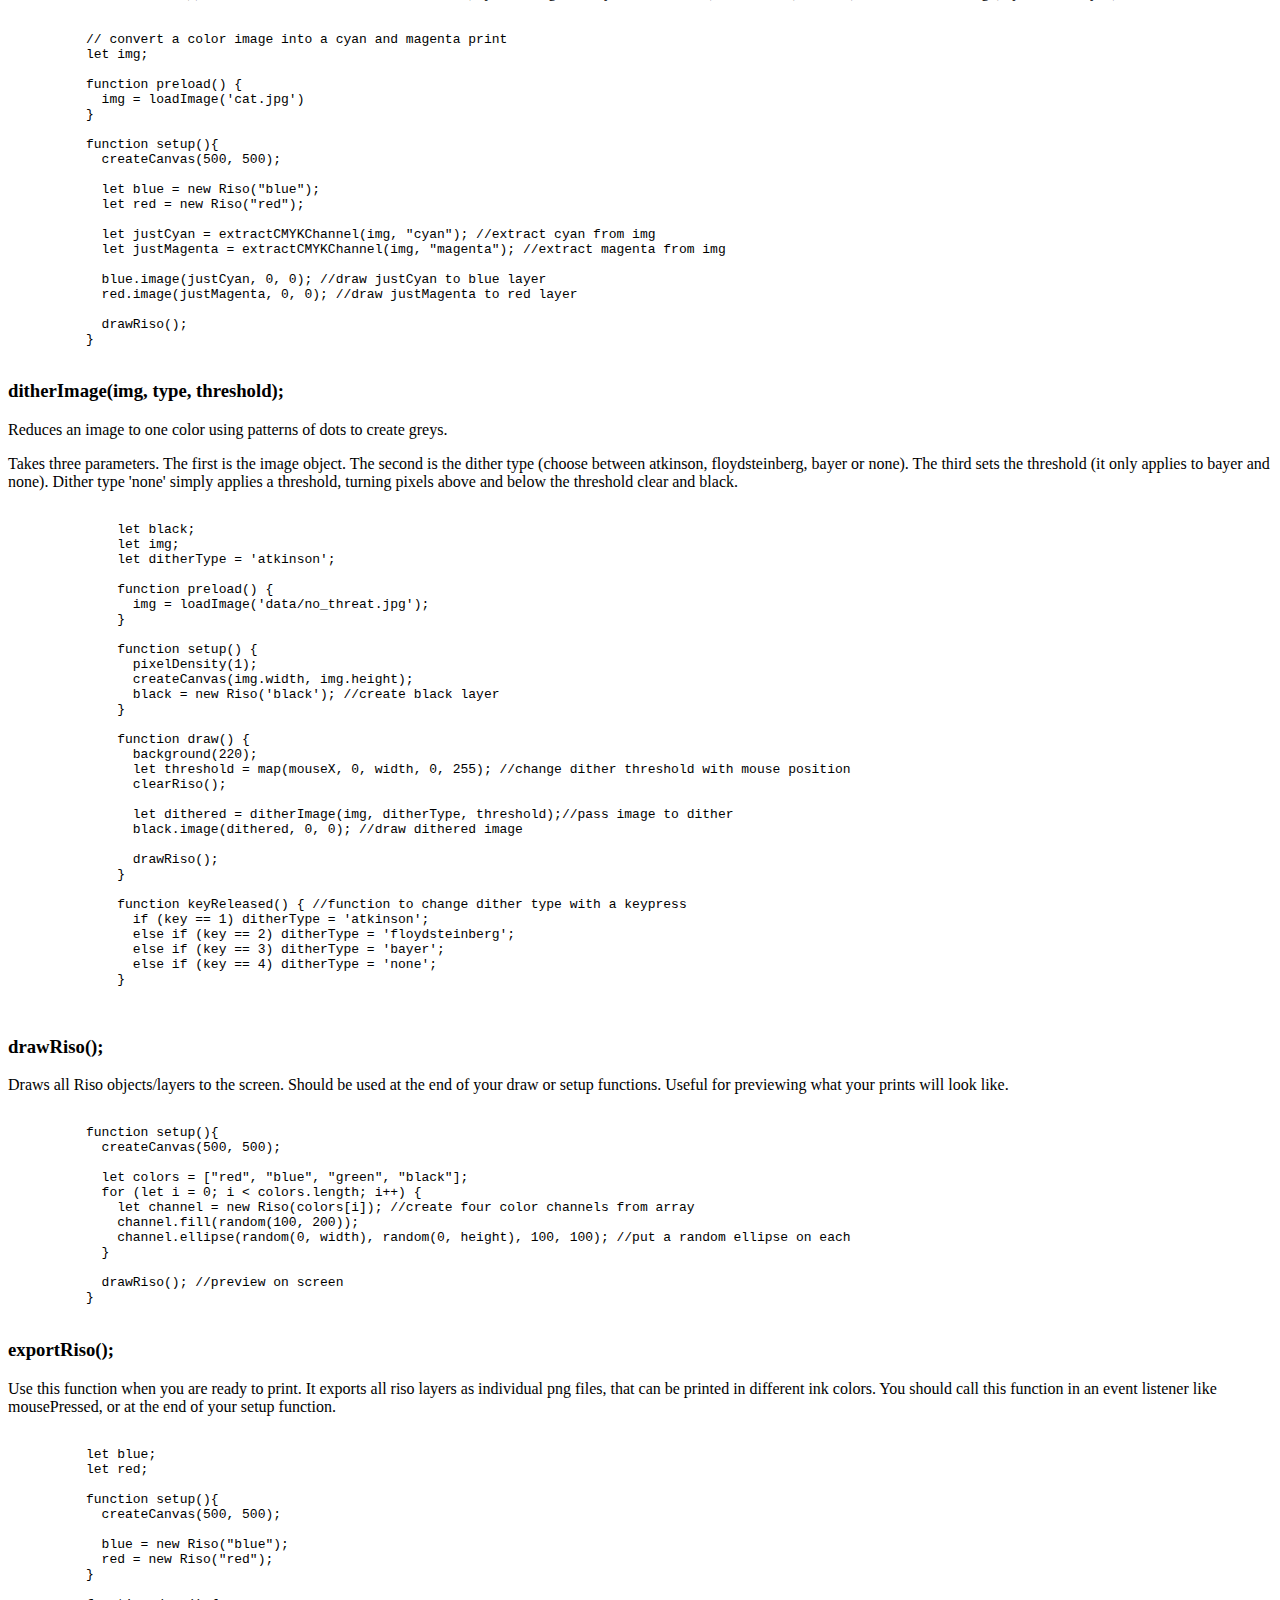
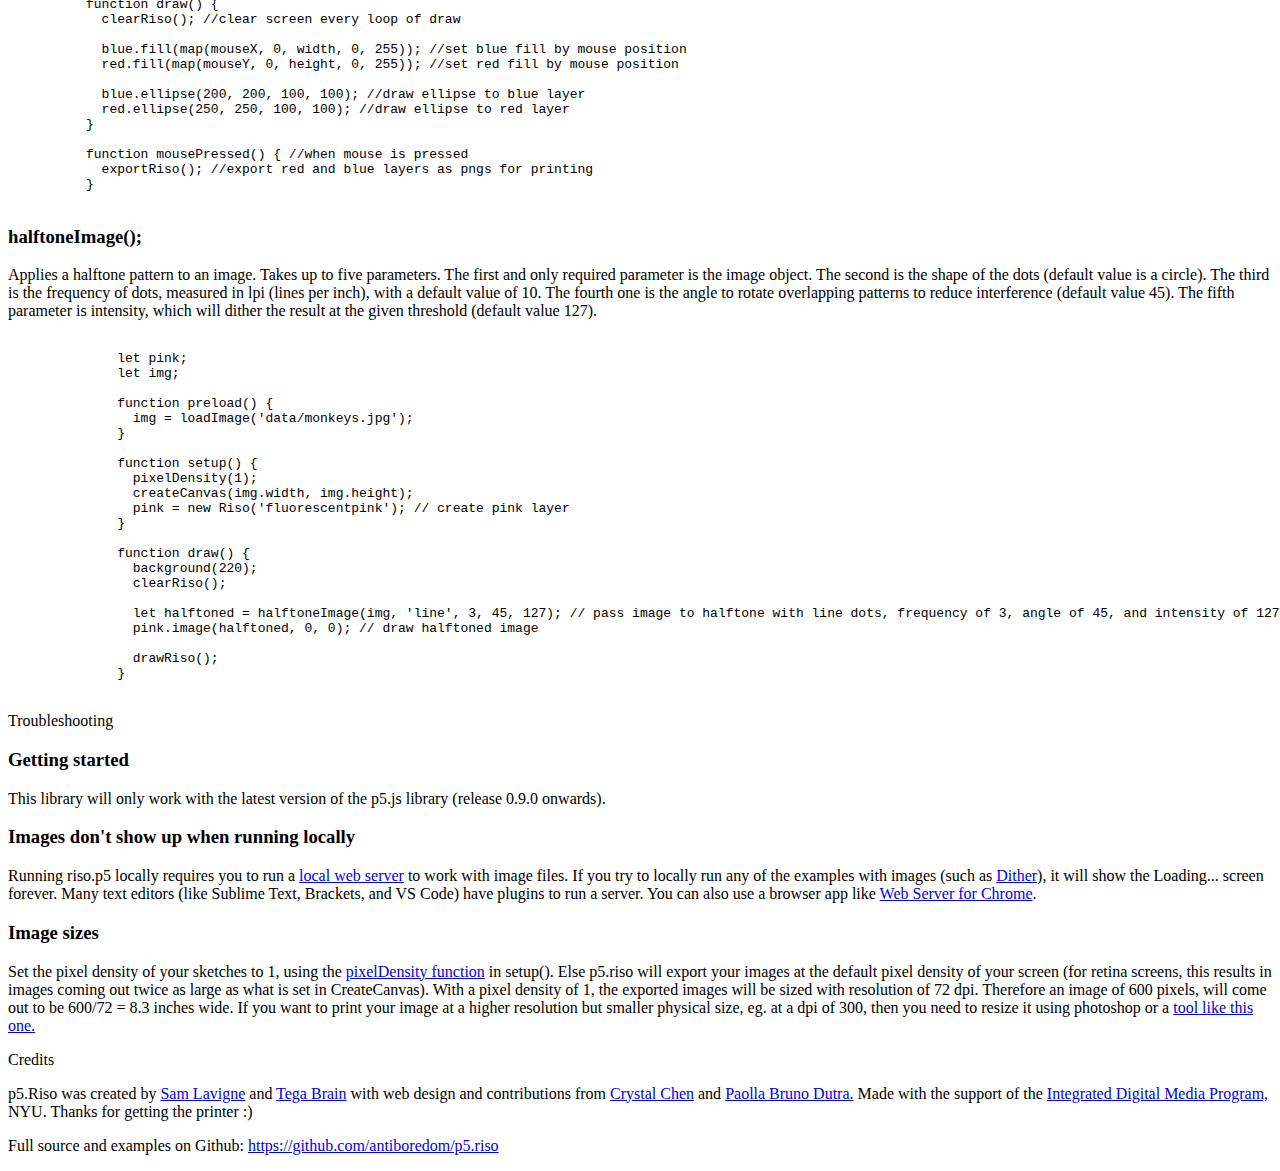
==== commit 1971da1e: "Add halftone image example to Examples section" ====
--- a/docs/index.html
+++ b/docs/index.html
@@ -43,6 +43,7 @@
         <p>p5.Riso.js is a p5.js library for generating files suitable for Risograph printing. It helps turn your sketches into multi-color prints.</p>
           <p>A <a href="https://en.wikipedia.org/wiki/Risograph">Risograph</a> is sort of like a photocopier combined with a screen printer. Just like in screen printing, it prints one color at a time, each as a separate layer. To prepare digital files for riso printing, images need to be separated into individual colors, each saved out as a file. The p5.Riso Library helps automate color separation and lets you preview of how your prints will look. It makes it possible to turn your interactive p5 sketches into print art!
         </p>
+        <p><a href = "https://p5js.org/">p5.js</a> itself is a beginner-friendly JavaScript library for creative coding. It's based on the metaphor of a sketch, with the browser page being your whole canvas. If you're already familiar with the riso process, you can use p5.riso to preview how your prints might turn out.</p>
         <p>Full source and examples on <a href="https://github.com/antiboredom/p5.riso">GitHub</a>.</p>
         <h3>Installation</h3>
         <h4>Local</h4>
@@ -127,6 +128,11 @@
         <div class="riso-example">
           <a href="https://github.com/antiboredom/p5.riso/tree/master/examples/Dither-test">
             <img src="assets/dither-test.jpg">
+          </a>
+        </div>
+        <div class="riso-example">
+          <a href="https://github.com/antiboredom/p5.riso/tree/master/examples/Halftone">
+            <img src="assets/halftone.png">
           </a>
         </div>
 
@@ -213,6 +219,7 @@
         <div><a href="#dither">ditherImage()</a></div>
         <div><a href="#drawRiso">drawRiso()</a></div>
         <div><a href="#expRiso">exportRiso()</a></div>
+        <div><a href="#halftoneImage">halftoneImage()</a></div>
       </div>
 
       <br>
@@ -220,14 +227,14 @@
 
       <div class="description" id="riso">
         <h3>new Riso(color, width, height)</h3>
-        <p>The base Riso object is a <b>single-color p5 graphics object</b>. It's constructor can take 3 parameters:</p>
+        <p>The base Riso object is a <b>single-color p5 graphics object</b>. Its constructor can take 3 parameters:</p>
         <ul>
           <li><b>color:</b> a string set to a Risograph color like "brightred", "blue" or "orange", or an array with [r,g,b] values</li>
           <li><b>width:</b> the width of the riso canvas (optional - defaults to width of sketch)</li>
           <li><b>height:</b> the height of the riso canvas (optional - defaults to height of sketch)</li>
         </ul>
 
-        <p>Internally, the riso object extends p5s built in <a href="https://p5js.org/reference/#/p5/createGraphics">graphics object</a>. You use it mostly the same way with a few exceptions, as detailed in this documentation.</p>
+        <p>Internally, the riso object extends p5's built in <a href="https://p5js.org/reference/#/p5/createGraphics">graphics object</a>. You use it mostly the same way with a few exceptions, as detailed in this documentation.</p>
 
         <pre><code class="language-javascript">
           let blueChannel; //declare riso object
@@ -241,8 +248,8 @@
           }
         </code></pre>
 
-        <p>Here we create a blue color layer, set it's fill to be 128 (or half opacity) and then draw a rectangle in it.</p>
-        <p>Pay attention to the order that you create each Riso object (each color layer). The drawRiso() function that previews your sketch, will display the layers in the order they are created, with the last created layer on top.  Note that if your top layer has an opacity of 255, you may not be able to see the layers underneath. Different color combination may result in different blended colors.</p>
+        <p>Here we create a blue color layer, set its fill to be 128 (or half opacity) and then draw a rectangle in it.</p>
+        <p>Pay attention to the order that you create each Riso object (each color layer). The drawRiso() function that previews your sketch will display the layers in the order they are created, with the last created layer on top.  Note that if your top layer has an opacity of 255, you may not be able to see the layers underneath. Different color combination may result in different blended colors.</p>
 
         <p>The following default colors are available: <span id="all-colors"></span></p>
       </div>
@@ -425,7 +432,7 @@
       <div class="description" id="dither">
               <h3>ditherImage(img, type, threshold);</h3>
               <p>Reduces an image to one color using patterns of dots to create greys.</p>
-              <p>Takes three parameters. The first is the image object. the second is the dither type (choose between atkinson, floydsteinberg, bayer or none). The third sets the threshold (it only applies to bayer and none). Dither type 'none' simply applies a threshold, turning pixels above and below the threshold clear and black.</p>
+              <p>Takes three parameters. The first is the image object. The second is the dither type (choose between atkinson, floydsteinberg, bayer or none). The third sets the threshold (it only applies to bayer and none). Dither type 'none' simply applies a threshold, turning pixels above and below the threshold clear and black.</p>
 
               <pre><code class="language-javascript">
               let black;
@@ -512,12 +519,47 @@
           }
         </code></pre>
       </div>
+
+    <div class="description" id="halftoneImage">
+      <h3>halftoneImage();</h3>
+      <p>Applies a halftone pattern to an image.
+
+      Takes up to five parameters. The first and only required parameter is the image object. The second is the shape of the dots (default value is a circle). The third is the frequency of dots, measured in lpi (lines per inch), with a default value of 10. The fourth one is the angle to rotate overlapping patterns to reduce interference (default value 45). The fifth parameter is intensity, which will dither the result at the given threshold (default value 127).</p>
+
+        <pre><code class="language-javascript">
+              let pink;
+              let img;
+
+              function preload() {
+                img = loadImage('data/monkeys.jpg');
+              }
+
+              function setup() {
+                pixelDensity(1);
+                createCanvas(img.width, img.height);
+                pink = new Riso('fluorescentpink'); // create pink layer
+              }
+
+              function draw() {
+                background(220);
+                clearRiso();
+
+                let halftoned = halftoneImage(img, 'line', 3, 45, 127); // pass image to halftone with line dots, frequency of 3, angle of 45, and intensity of 127.
+                pink.image(halftoned, 0, 0); // draw halftoned image
+
+                drawRiso();
+              }
+        </code></pre>
+    </div>
+
     </div>
     <div id="Troubleshooting">
       <p id="title_trouble">Troubleshooting</p>
       <div class="text1">
         <h3>Getting started</h3>
         <p>This library will only work with the latest version of the p5.js library (release 0.9.0 onwards).</p>
+        <h3>Images don't show up when running locally</h3>
+        <p>Running riso.p5 locally requires you to run a <a href="https://github.com/processing/p5.js/wiki/Local-server">local web server</a> to work with image files. If you try to locally run any of the examples with images (such as <a href="https://github.com/antiboredom/p5.riso/tree/master/examples/Dither">Dither</a>), it will show the Loading... screen forever. Many text editors (like Sublime Text, Brackets, and VS Code) have plugins to run a server. You can also use a browser app like <a href ="https://chrome.google.com/webstore/detail/web-server-for-chrome/ofhbbkphhbklhfoeikjpcbhemlocgigb/">Web Server for Chrome</a>.</p>
         <h3>Image sizes</h3> 
         <p>Set the pixel density of your sketches to 1, using the <a href="https://p5js.org/reference/#/p5/pixelDensity">pixelDensity function</a> in setup(). Else p5.riso will export your images at the default pixel density of your screen (for retina screens, this results in images coming out twice as large as what is set in CreateCanvas). With a pixel density of 1, the exported images will be sized with resolution of 72 dpi. Therefore an image of 600 pixels, will come out to be 600/72 = 8.3 inches wide. If you want to print your image at a higher resolution but smaller physical size, eg. at a dpi of 300, then you need to resize it using photoshop or a <a href="https://convert.town/image-dpi">tool like this one.</a></p>
       </div>
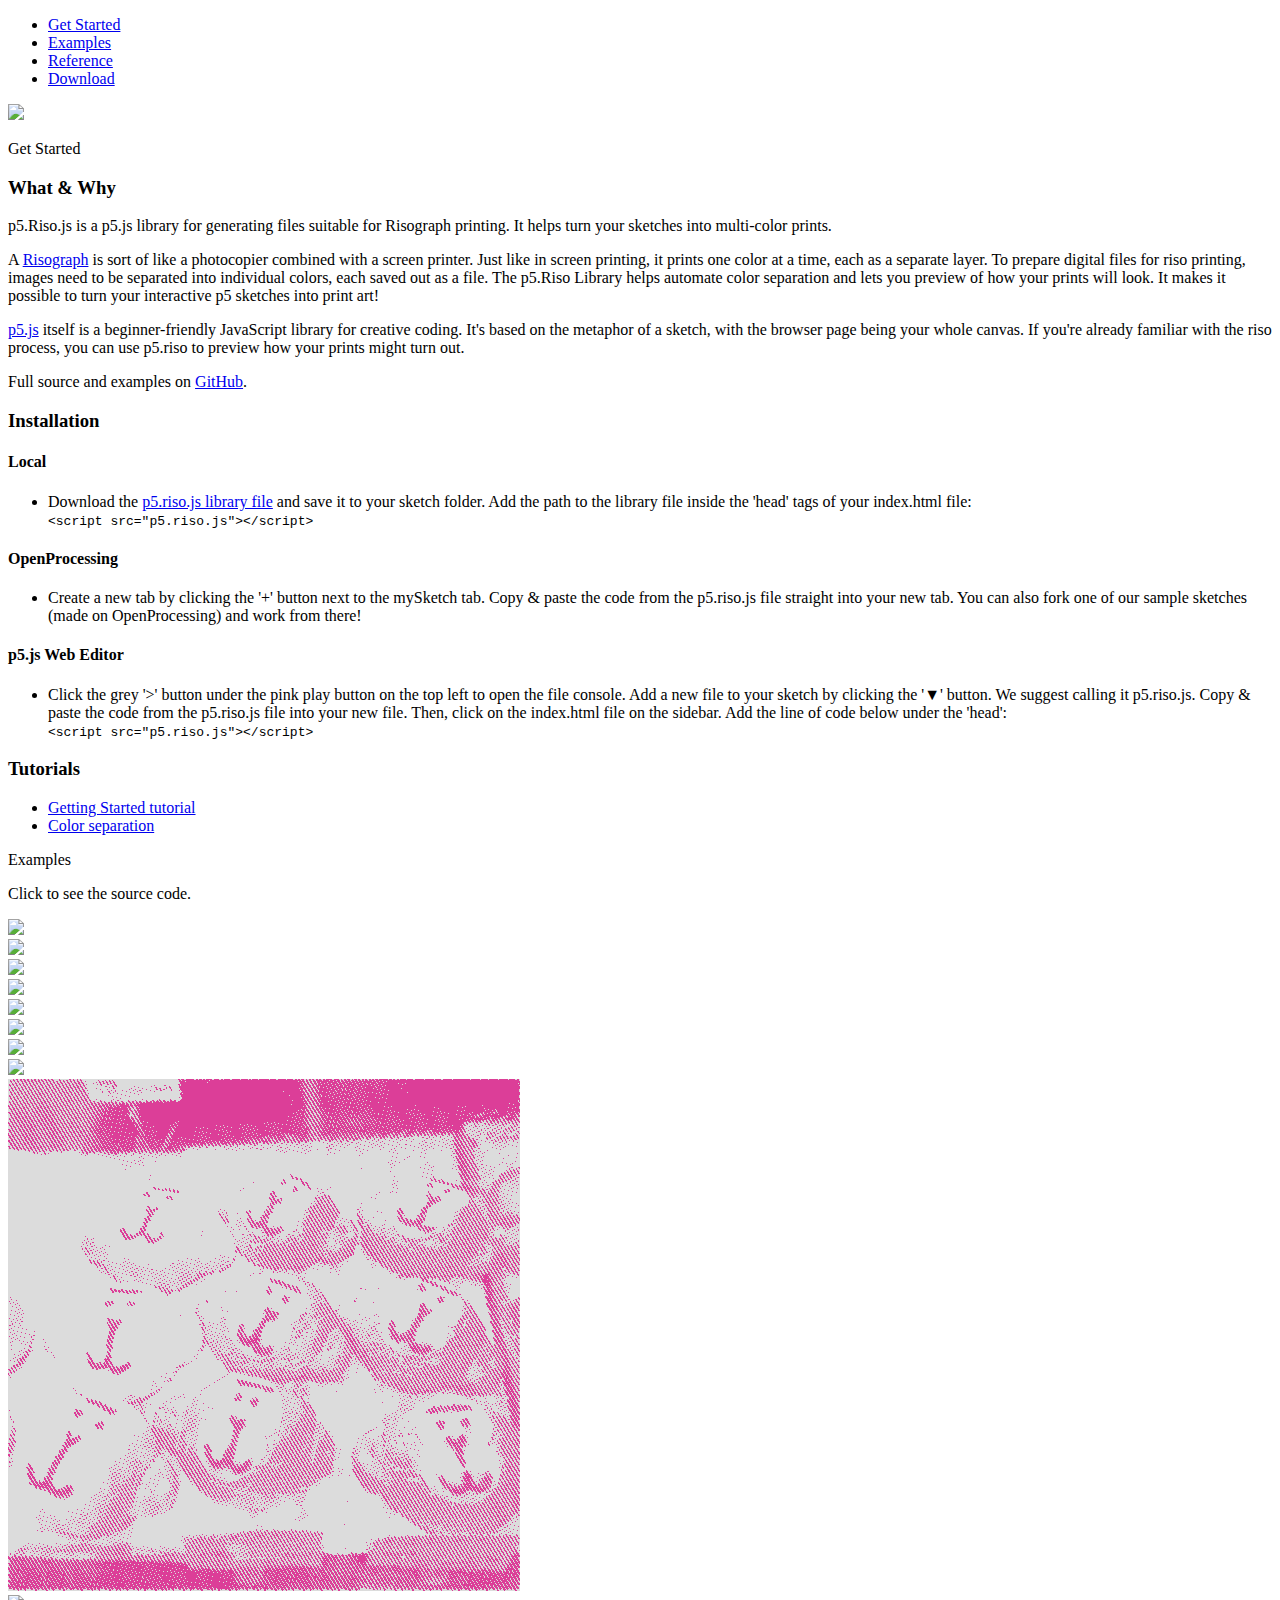
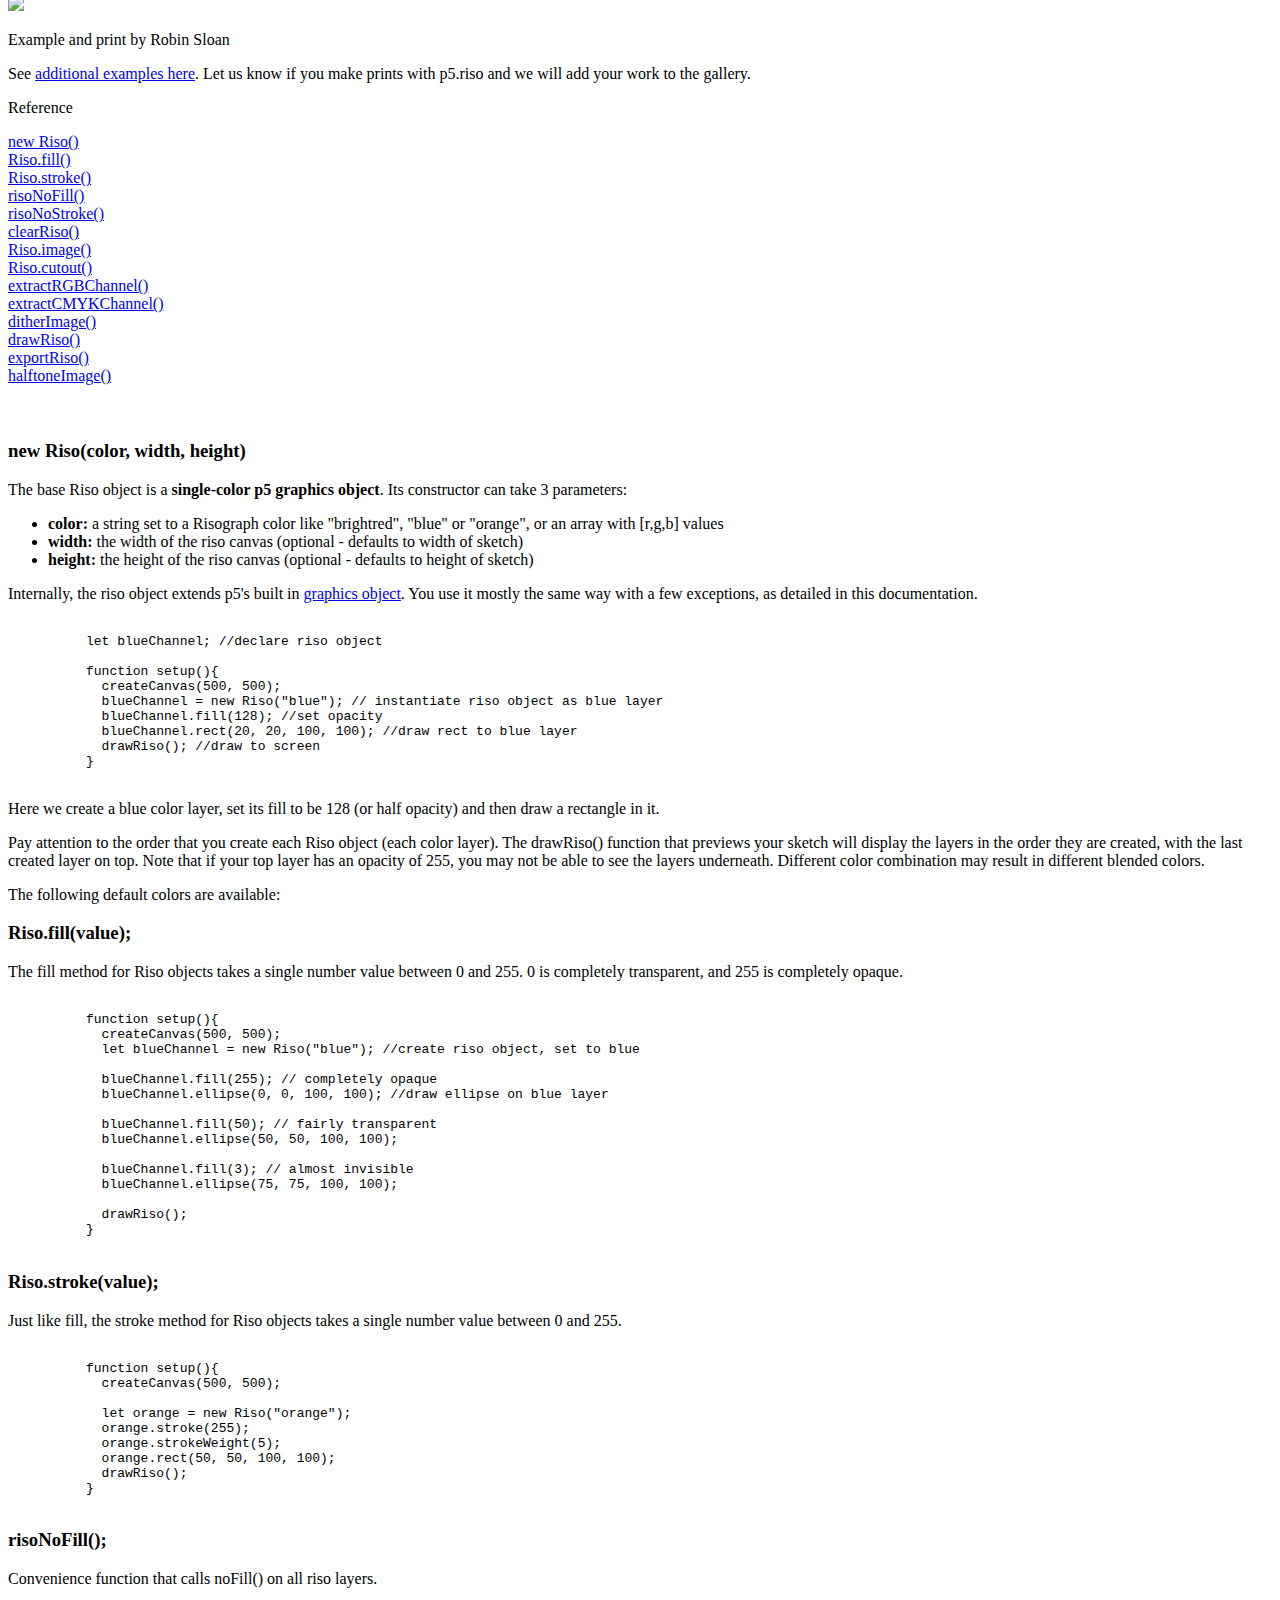
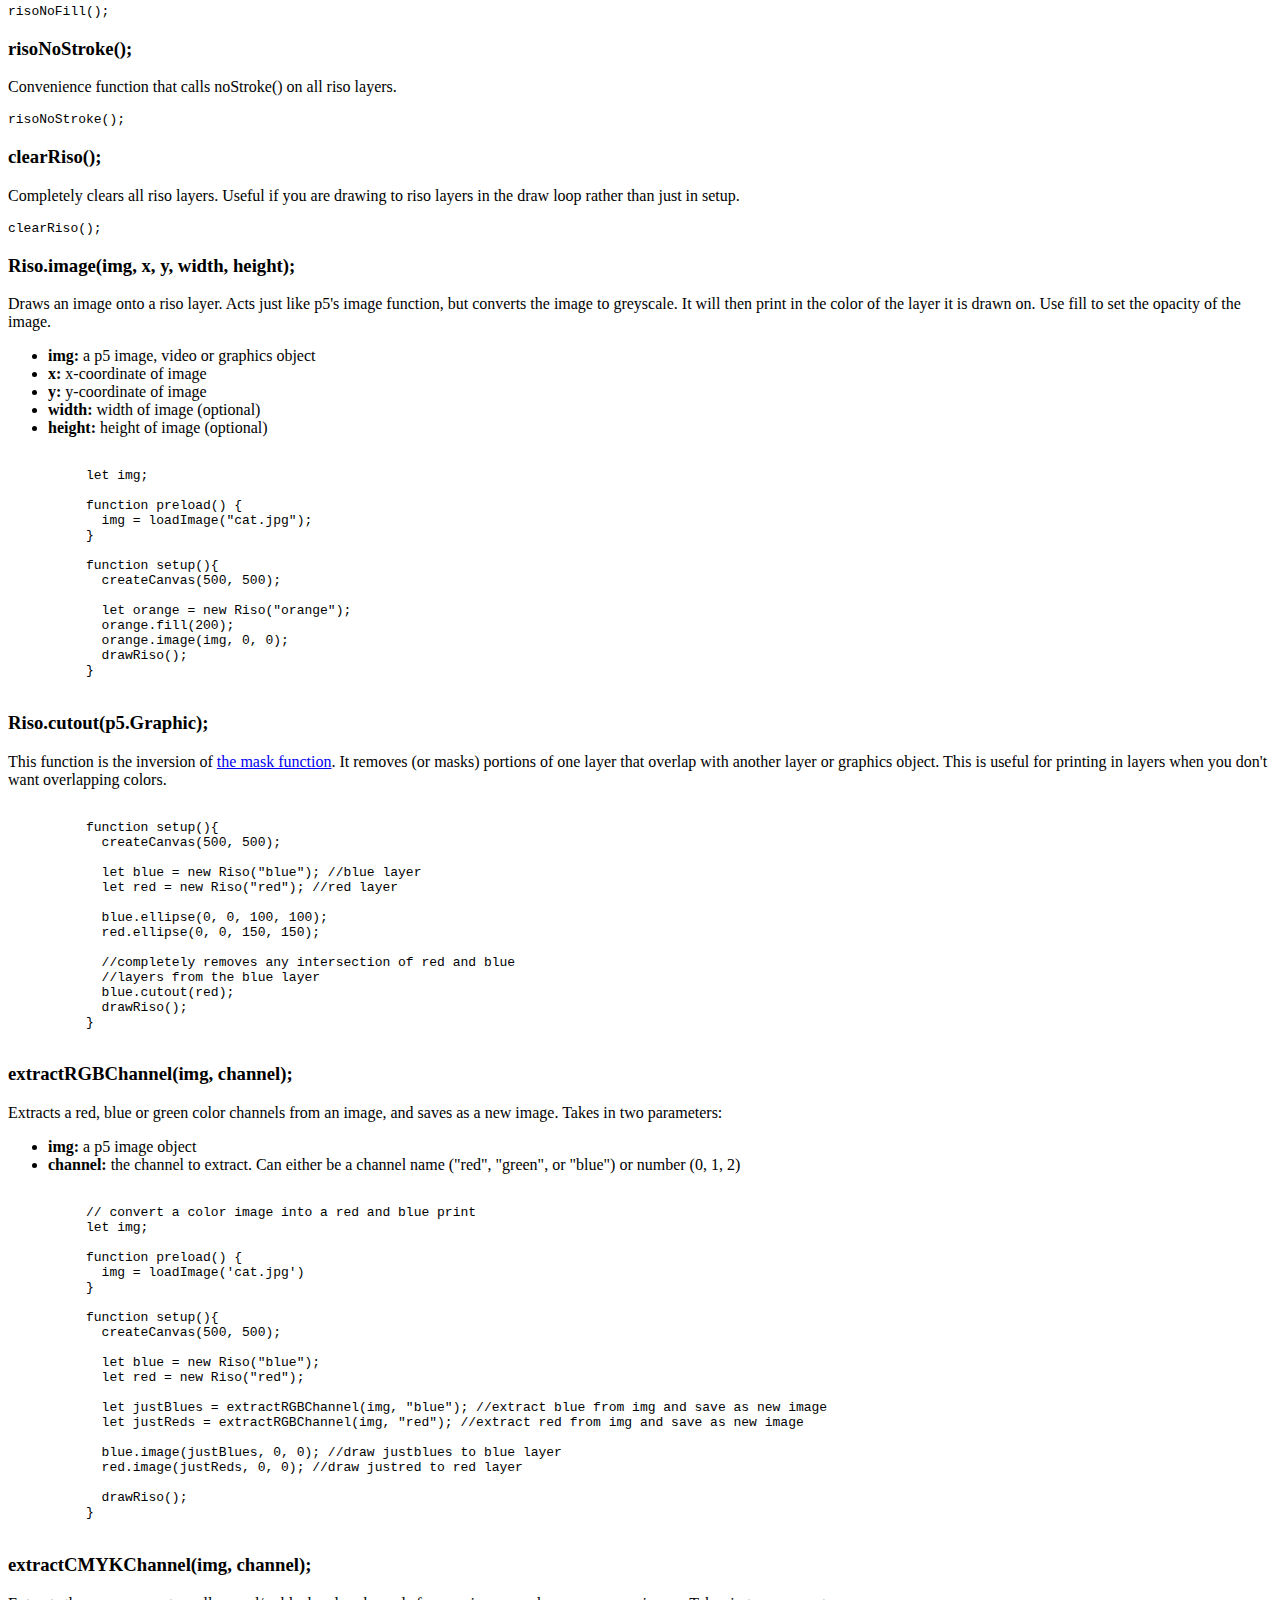
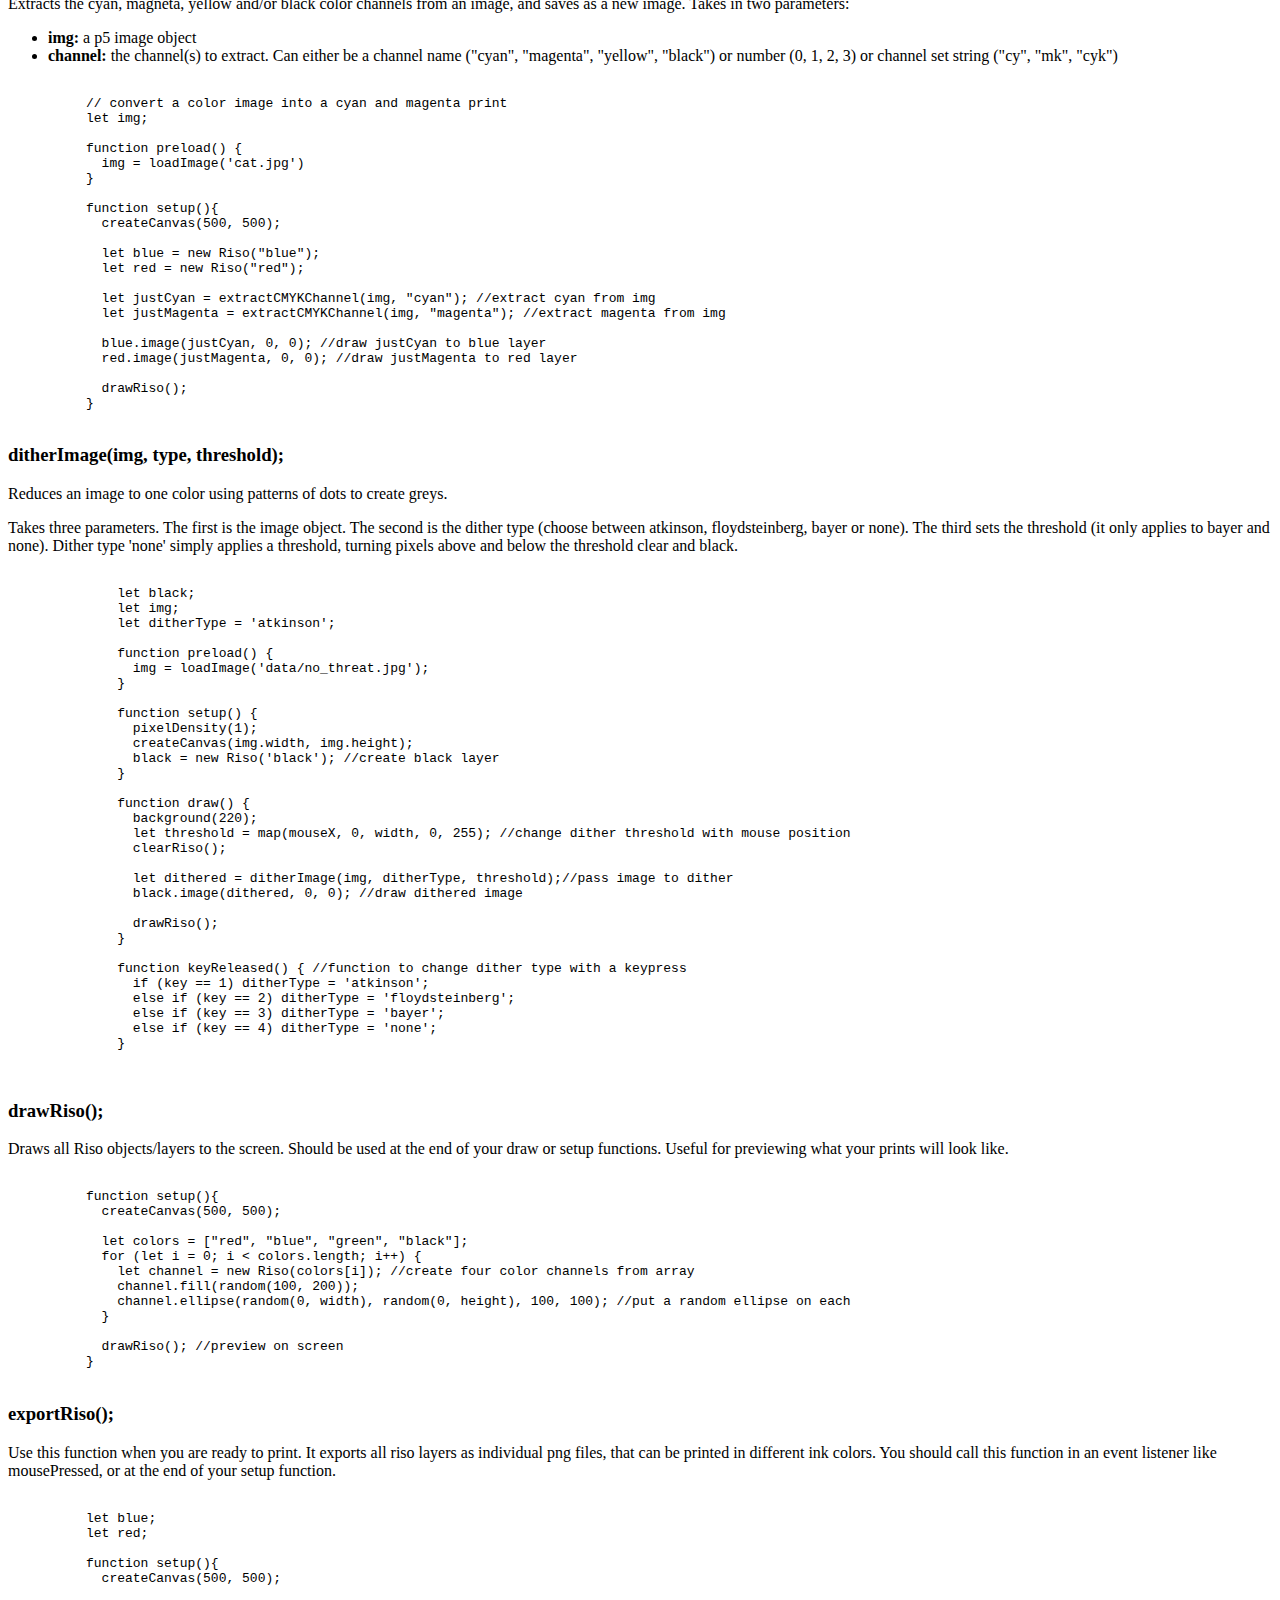
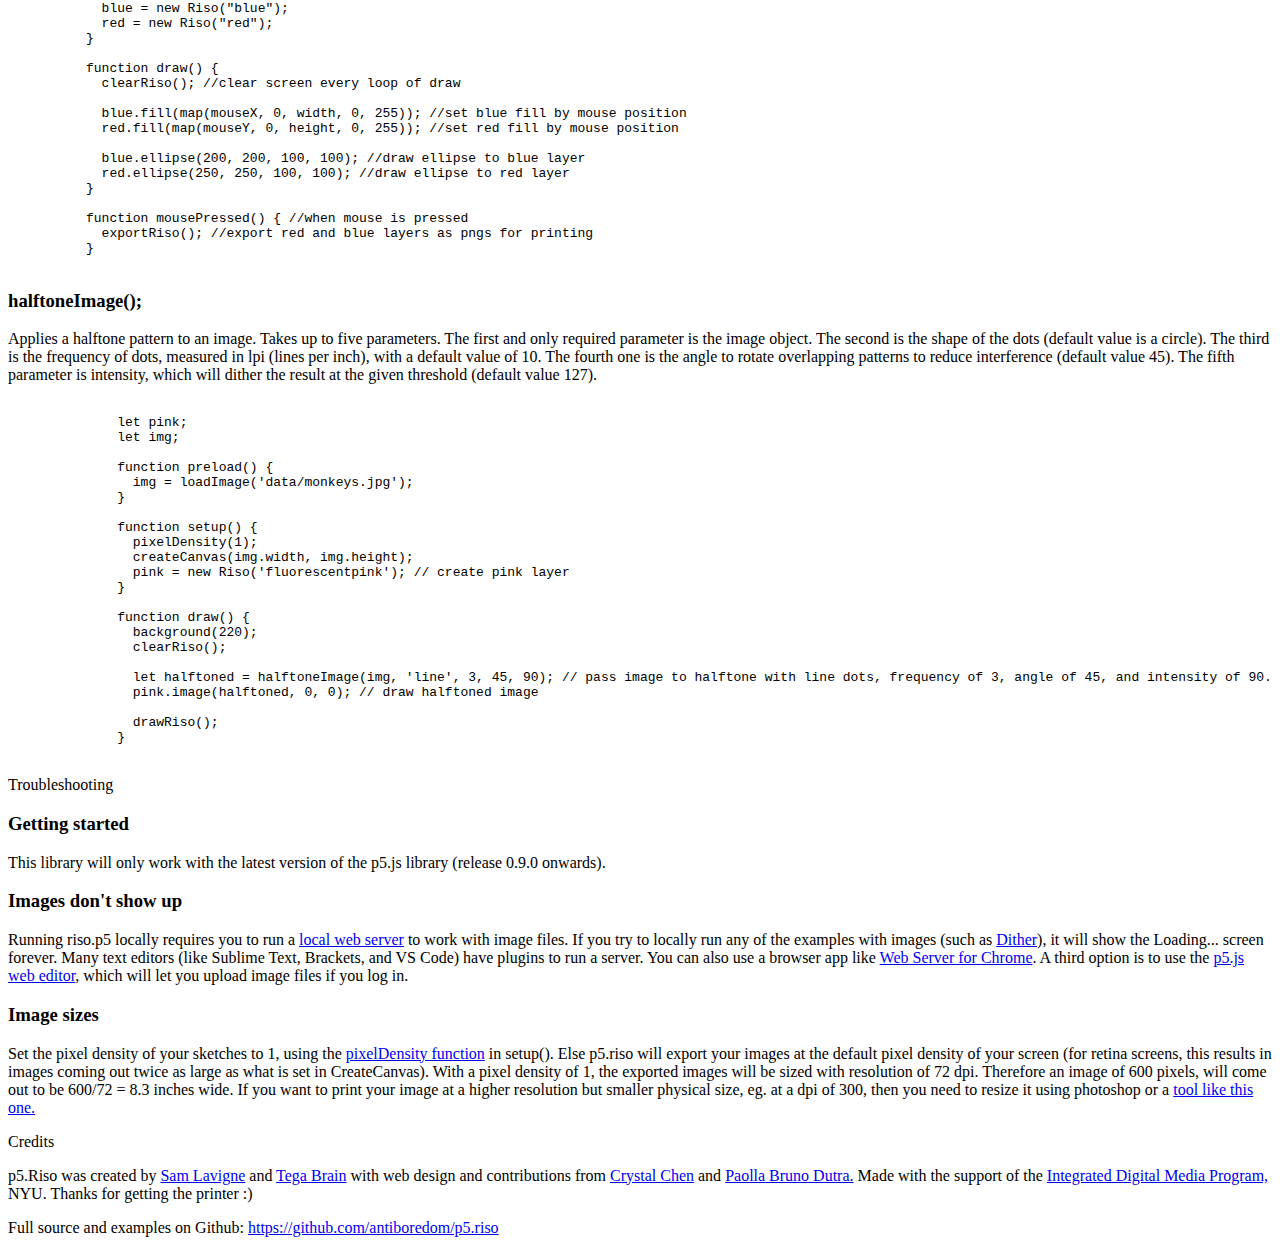
==== commit a1690e40: "Merge pull request #17 from rachelhyman/docs-and-halftones" ====
--- a/docs/index.html
+++ b/docs/index.html
@@ -544,7 +544,7 @@
                 background(220);
                 clearRiso();
 
-                let halftoned = halftoneImage(img, 'line', 3, 45, 127); // pass image to halftone with line dots, frequency of 3, angle of 45, and intensity of 127.
+                let halftoned = halftoneImage(img, 'line', 3, 45, 90); // pass image to halftone with line dots, frequency of 3, angle of 45, and intensity of 90.
                 pink.image(halftoned, 0, 0); // draw halftoned image
 
                 drawRiso();
@@ -558,8 +558,8 @@
       <div class="text1">
         <h3>Getting started</h3>
         <p>This library will only work with the latest version of the p5.js library (release 0.9.0 onwards).</p>
-        <h3>Images don't show up when running locally</h3>
-        <p>Running riso.p5 locally requires you to run a <a href="https://github.com/processing/p5.js/wiki/Local-server">local web server</a> to work with image files. If you try to locally run any of the examples with images (such as <a href="https://github.com/antiboredom/p5.riso/tree/master/examples/Dither">Dither</a>), it will show the Loading... screen forever. Many text editors (like Sublime Text, Brackets, and VS Code) have plugins to run a server. You can also use a browser app like <a href ="https://chrome.google.com/webstore/detail/web-server-for-chrome/ofhbbkphhbklhfoeikjpcbhemlocgigb/">Web Server for Chrome</a>.</p>
+        <h3>Images don't show up</h3>
+        <p>Running riso.p5 locally requires you to run a <a href="https://github.com/processing/p5.js/wiki/Local-server">local web server</a> to work with image files. If you try to locally run any of the examples with images (such as <a href="https://github.com/antiboredom/p5.riso/tree/master/examples/Dither">Dither</a>), it will show the Loading... screen forever. Many text editors (like Sublime Text, Brackets, and VS Code) have plugins to run a server. You can also use a browser app like <a href ="https://chrome.google.com/webstore/detail/web-server-for-chrome/ofhbbkphhbklhfoeikjpcbhemlocgigb/">Web Server for Chrome</a>. A third option is to use the <a href="https://editor.p5js.org">p5.js web editor</a>, which will let you upload image files if you log in.</p>
         <h3>Image sizes</h3> 
         <p>Set the pixel density of your sketches to 1, using the <a href="https://p5js.org/reference/#/p5/pixelDensity">pixelDensity function</a> in setup(). Else p5.riso will export your images at the default pixel density of your screen (for retina screens, this results in images coming out twice as large as what is set in CreateCanvas). With a pixel density of 1, the exported images will be sized with resolution of 72 dpi. Therefore an image of 600 pixels, will come out to be 600/72 = 8.3 inches wide. If you want to print your image at a higher resolution but smaller physical size, eg. at a dpi of 300, then you need to resize it using photoshop or a <a href="https://convert.town/image-dpi">tool like this one.</a></p>
       </div>
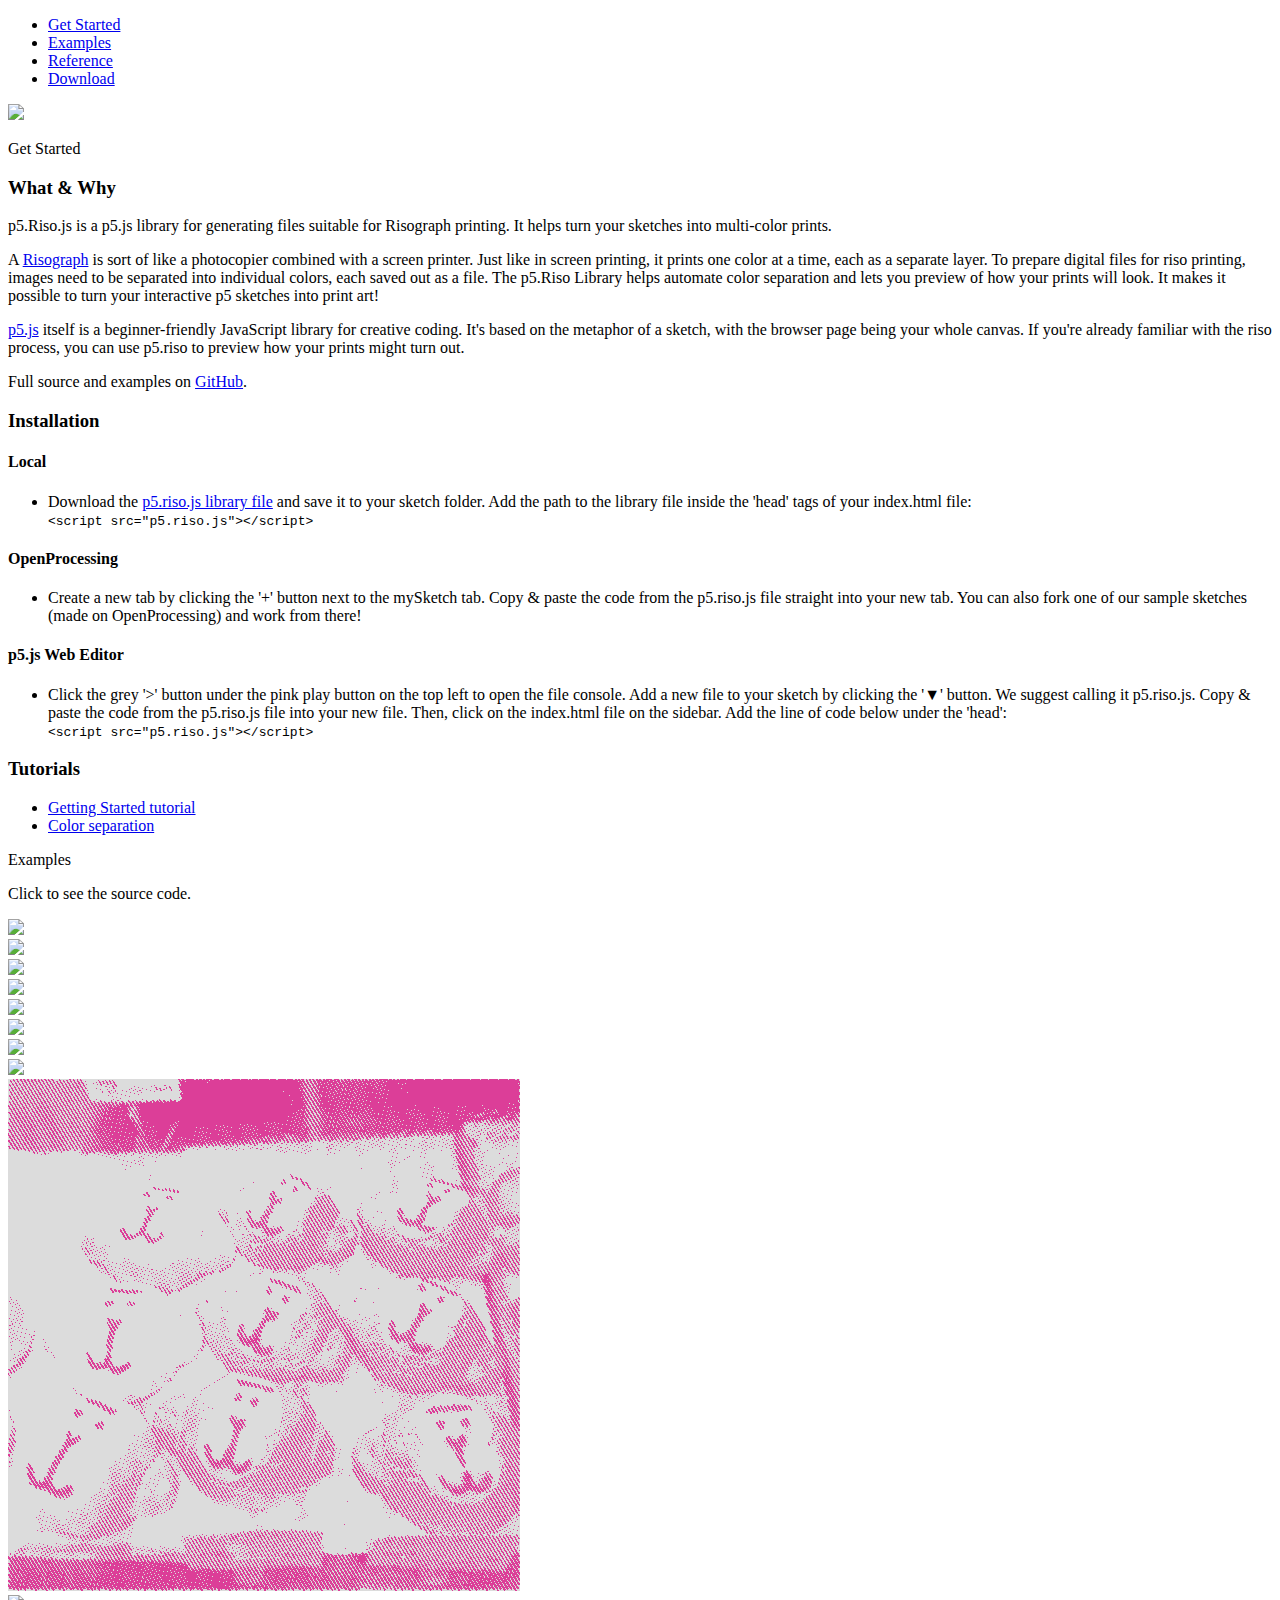
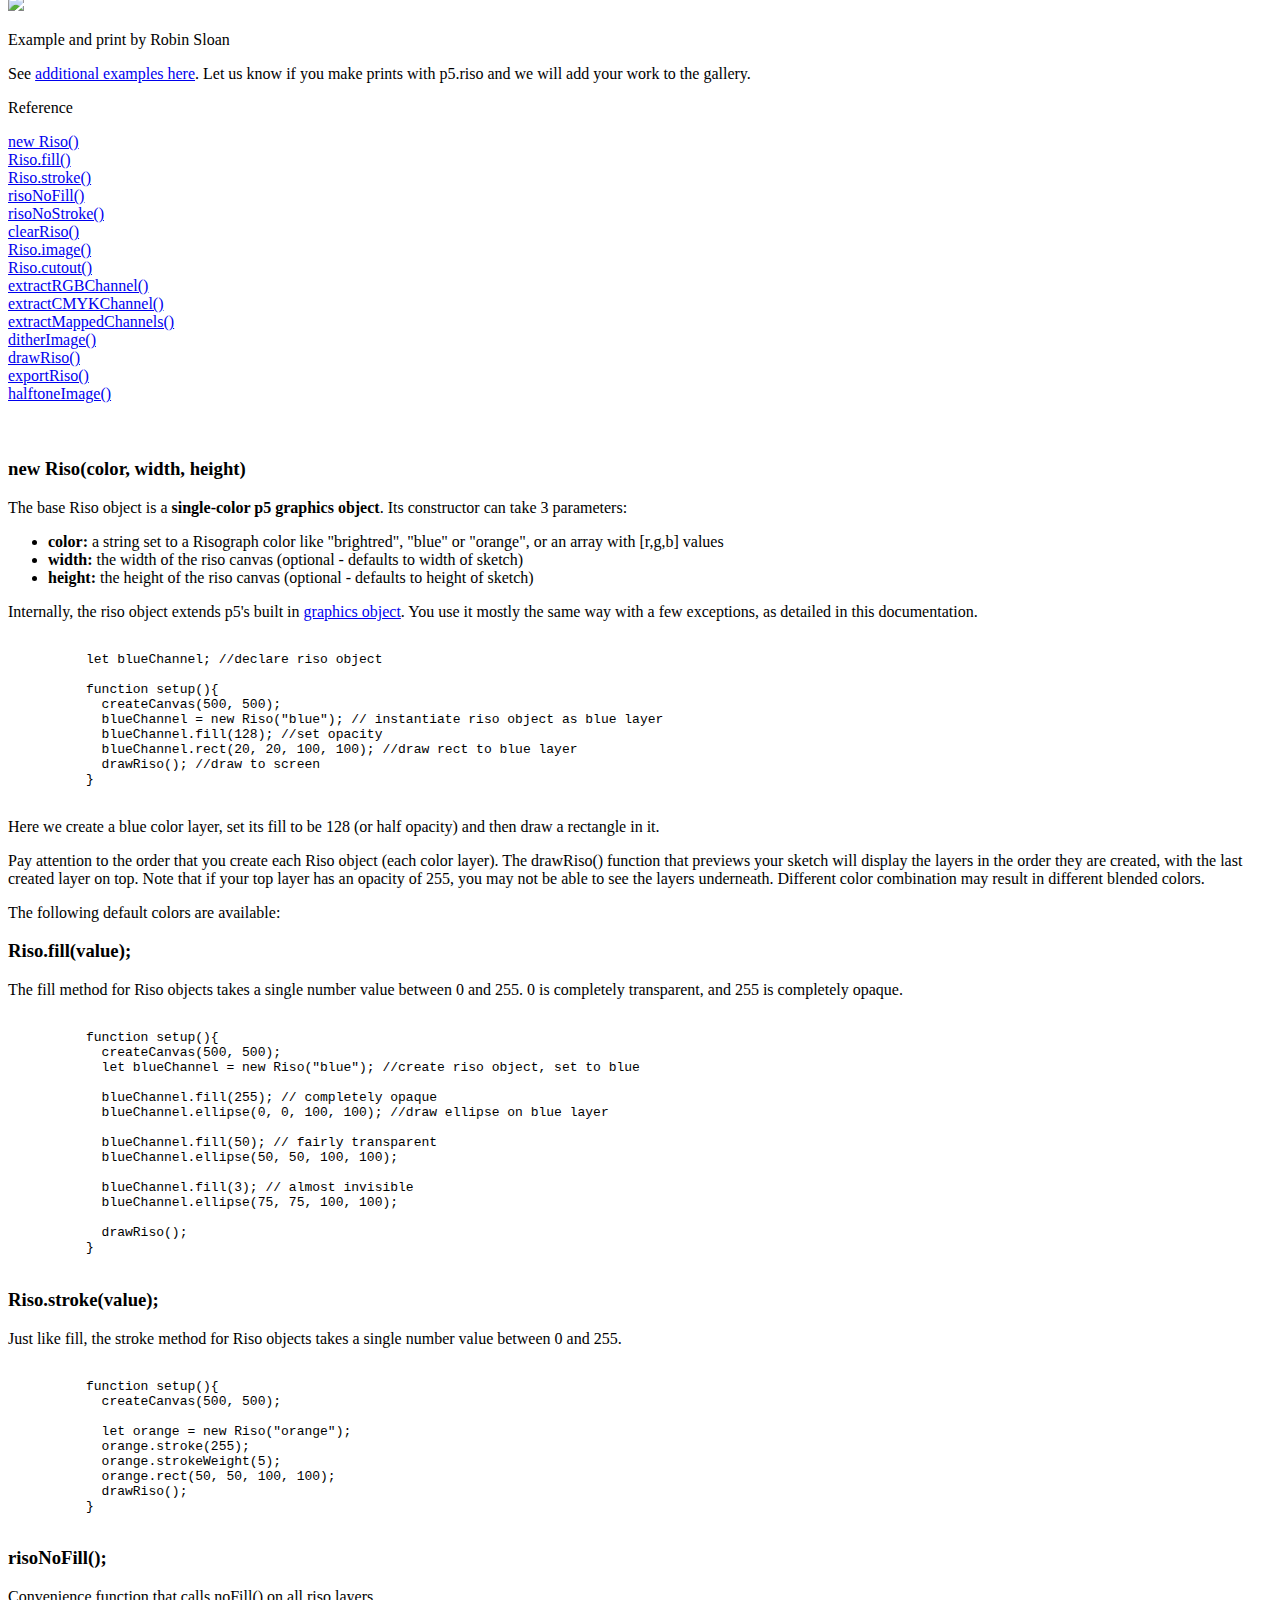
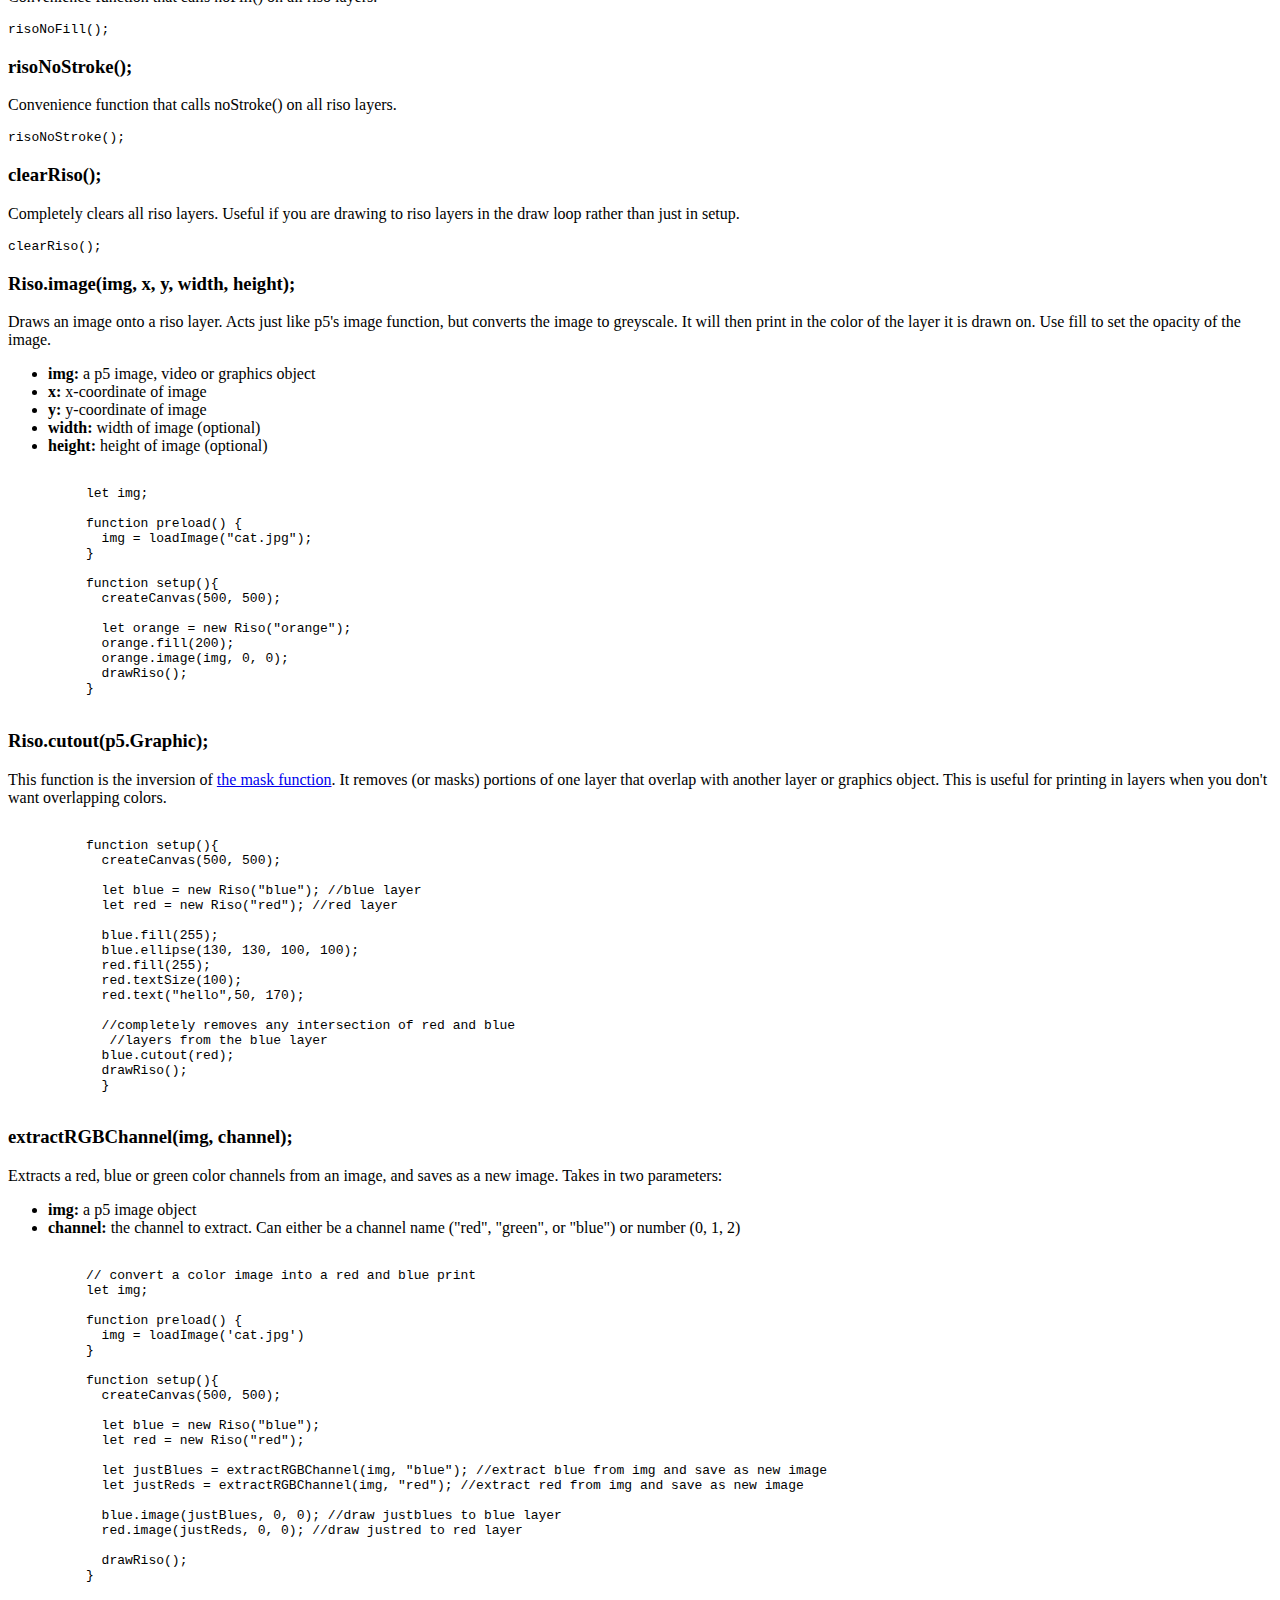
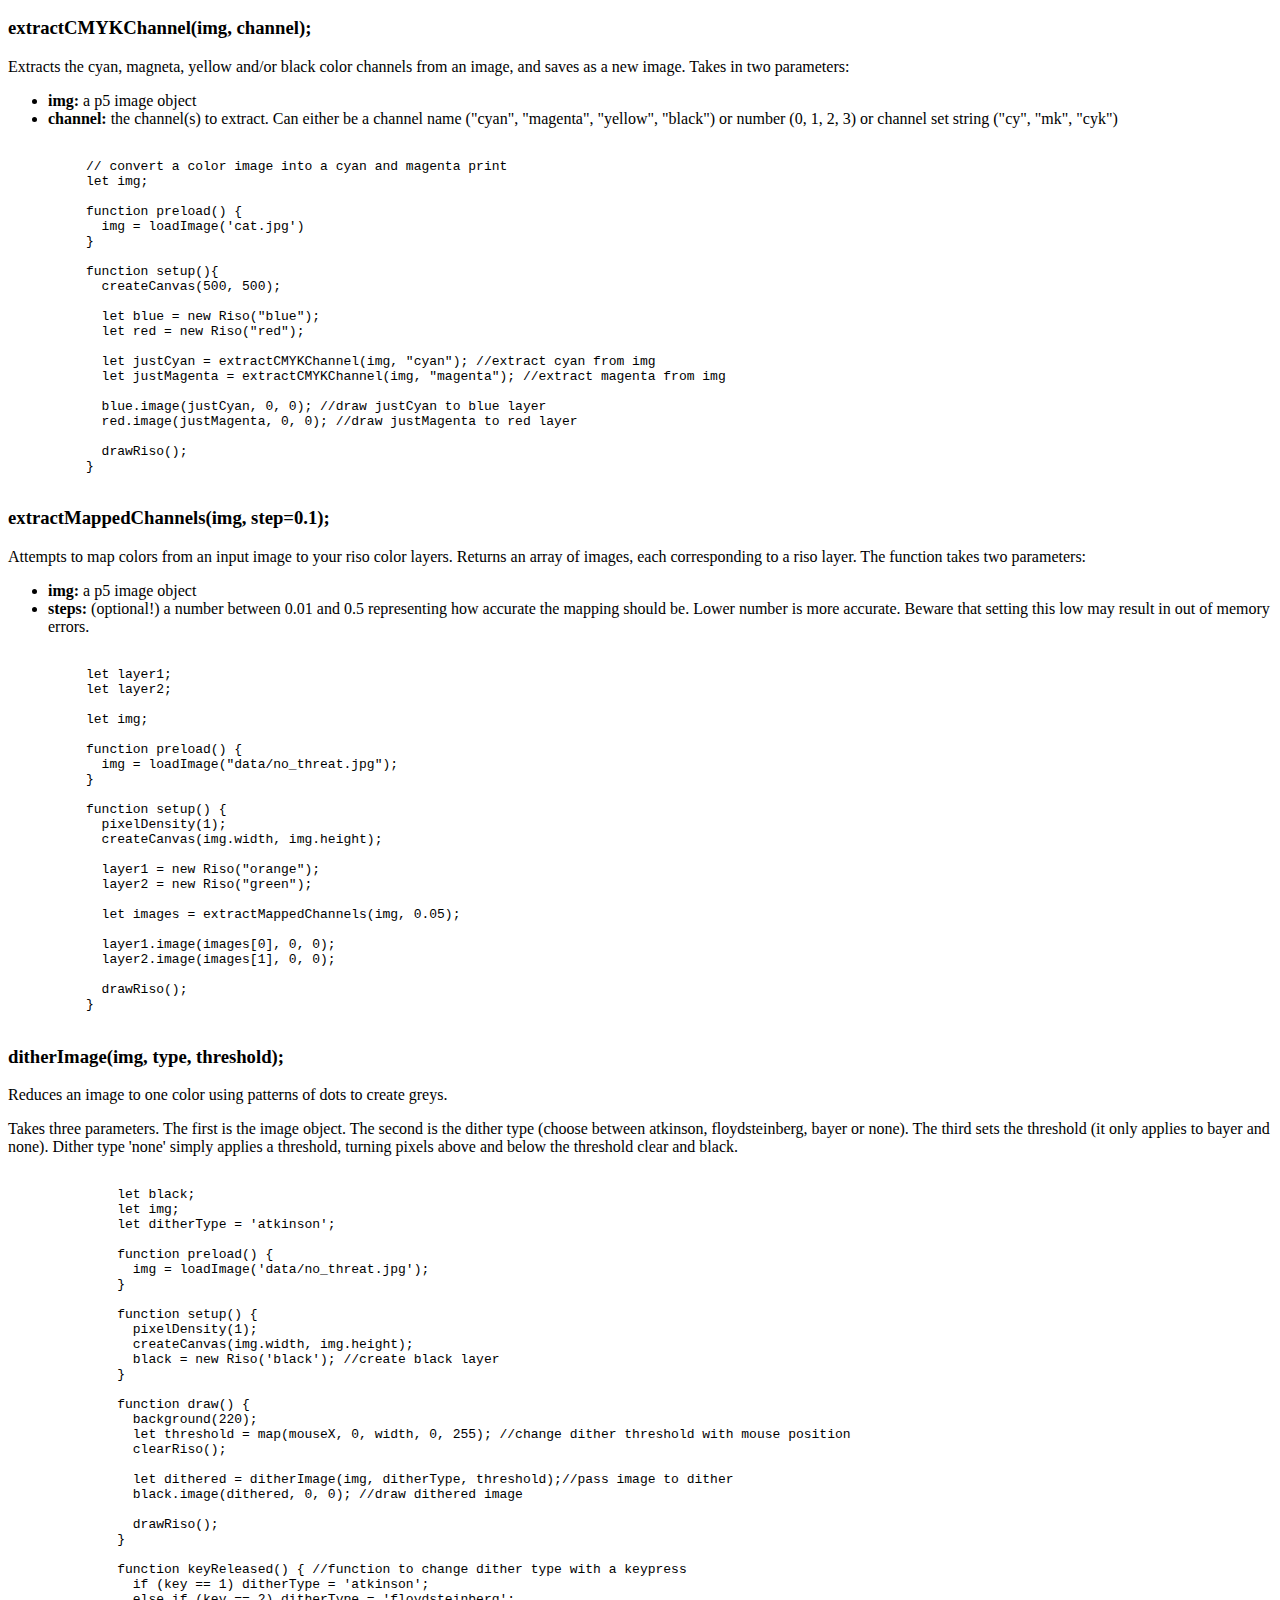
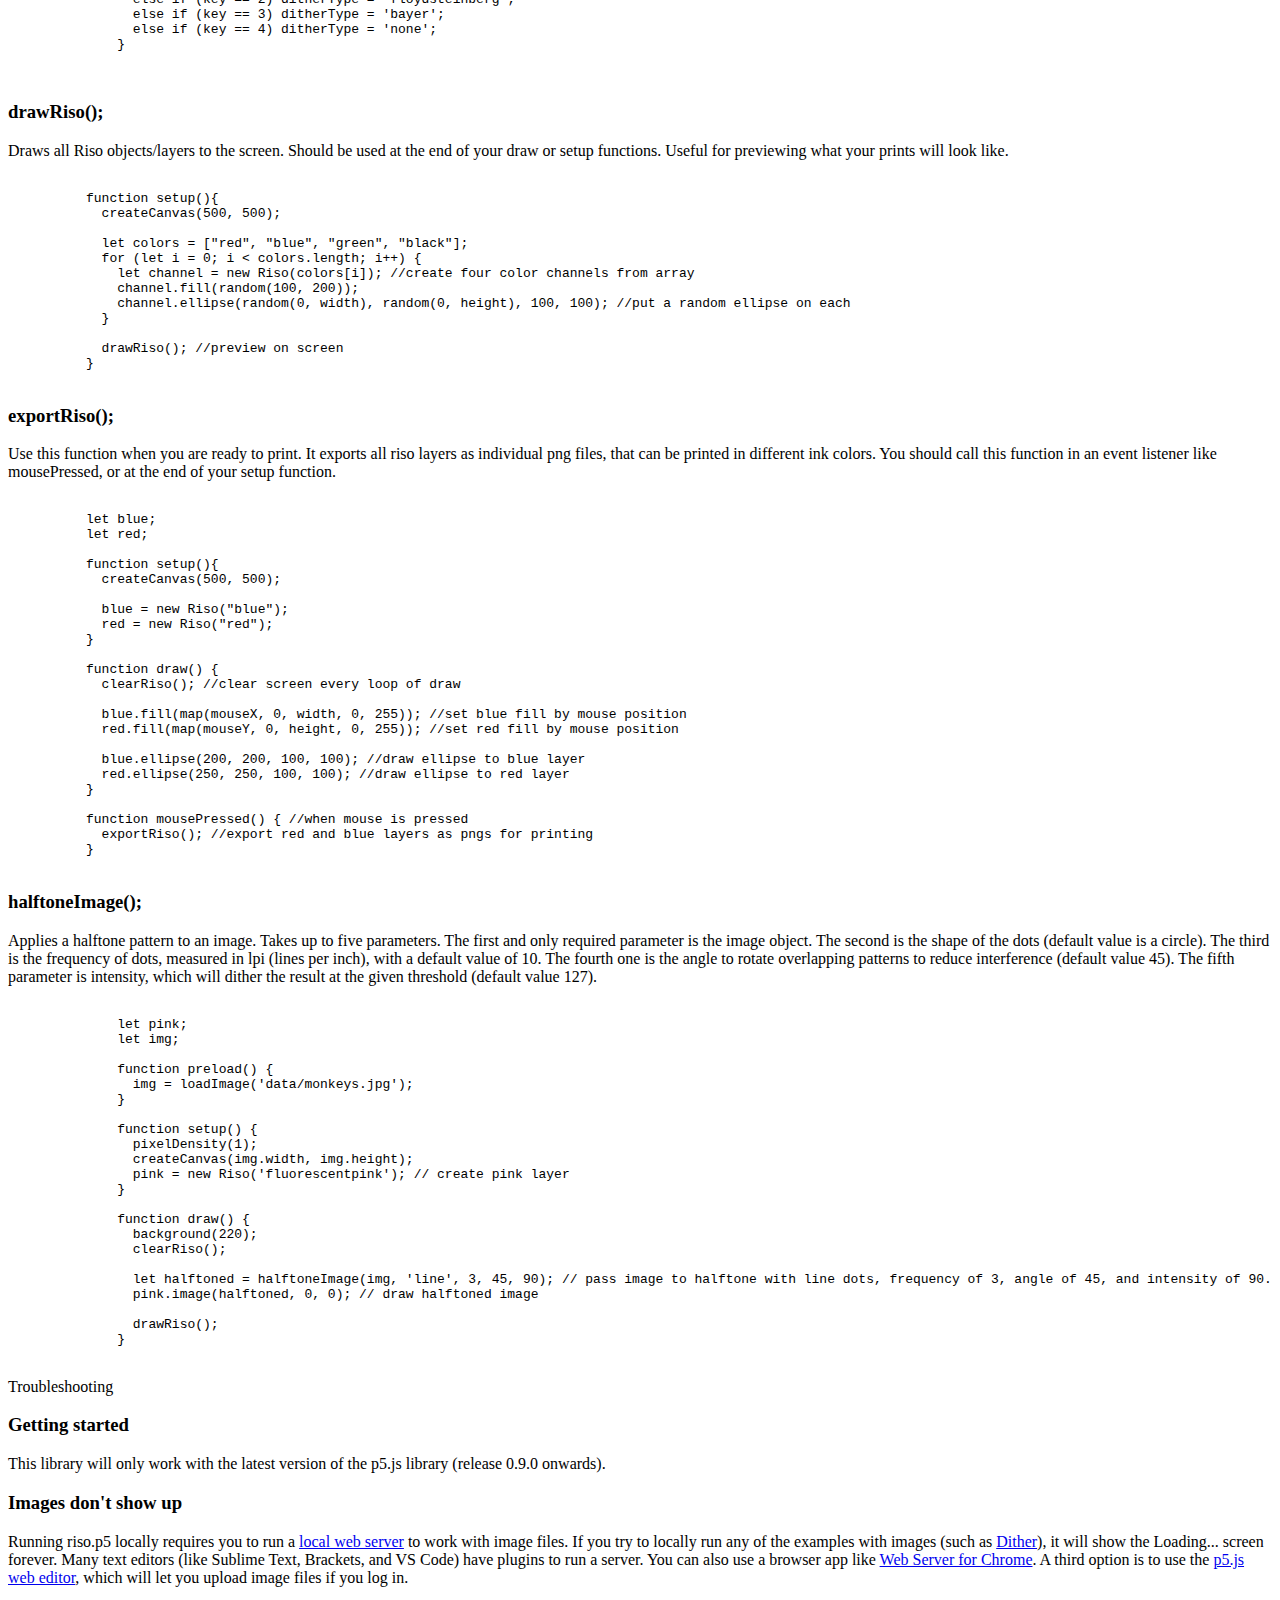
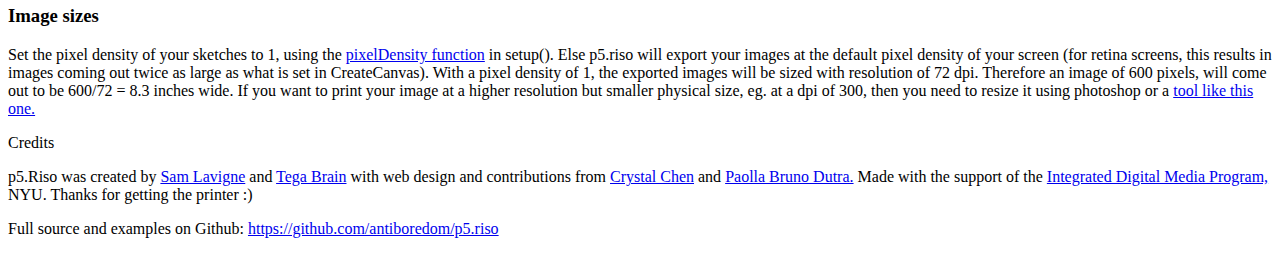
==== commit 05260575: "update docs" ====
--- a/docs/index.html
+++ b/docs/index.html
@@ -216,6 +216,7 @@
         <div><a href="#cutout">Riso.cutout()</a></div>
         <div><a href="#channel">extractRGBChannel()</a></div>
         <div><a href="#channelCMYK">extractCMYKChannel()</a></div>
+        <div><a href="#extractMapped">extractMappedChannels()</a></div>
         <div><a href="#dither">ditherImage()</a></div>
         <div><a href="#drawRiso">drawRiso()</a></div>
         <div><a href="#expRiso">exportRiso()</a></div>
@@ -353,14 +354,17 @@
             let blue = new Riso("blue"); //blue layer
             let red = new Riso("red"); //red layer
 
-            blue.ellipse(0, 0, 100, 100);
-            red.ellipse(0, 0, 150, 150);
+            blue.fill(255); 
+            blue.ellipse(130, 130, 100, 100);
+            red.fill(255); 
+            red.textSize(100);
+            red.text("hello",50, 170);
 
             //completely removes any intersection of red and blue
-            //layers from the blue layer
+             //layers from the blue layer
             blue.cutout(red);
             drawRiso();
-          }
+            }
         </code></pre>
       </div>
 
@@ -424,6 +428,40 @@
 
             blue.image(justCyan, 0, 0); //draw justCyan to blue layer
             red.image(justMagenta, 0, 0); //draw justMagenta to red layer
+
+            drawRiso();
+          }
+        </code></pre>
+      </div>
+       <div class="description" id="extractMapped">
+        <h3>extractMappedChannels(img, step=0.1);</h3>
+        <p>Attempts to map colors from an input image to your riso color layers. Returns an array of images, each corresponding to a riso layer. The function takes two parameters:</p>
+        <ul>
+          <li><b>img:</b> a p5 image object</li>
+          <li><b>steps:</b> (optional!) a number between 0.01 and 0.5 representing how accurate the mapping should be. Lower number is more accurate. Beware that setting this low may result in out of memory errors.</li>
+        </ul>
+
+        <pre><code class="language-javascript">
+          let layer1;
+          let layer2;
+
+          let img;
+
+          function preload() {
+            img = loadImage("data/no_threat.jpg");
+          }
+
+          function setup() {
+            pixelDensity(1);
+            createCanvas(img.width, img.height);
+
+            layer1 = new Riso("orange");
+            layer2 = new Riso("green");
+
+            let images = extractMappedChannels(img, 0.05);
+
+            layer1.image(images[0], 0, 0);
+            layer2.image(images[1], 0, 0);
 
             drawRiso();
           }
